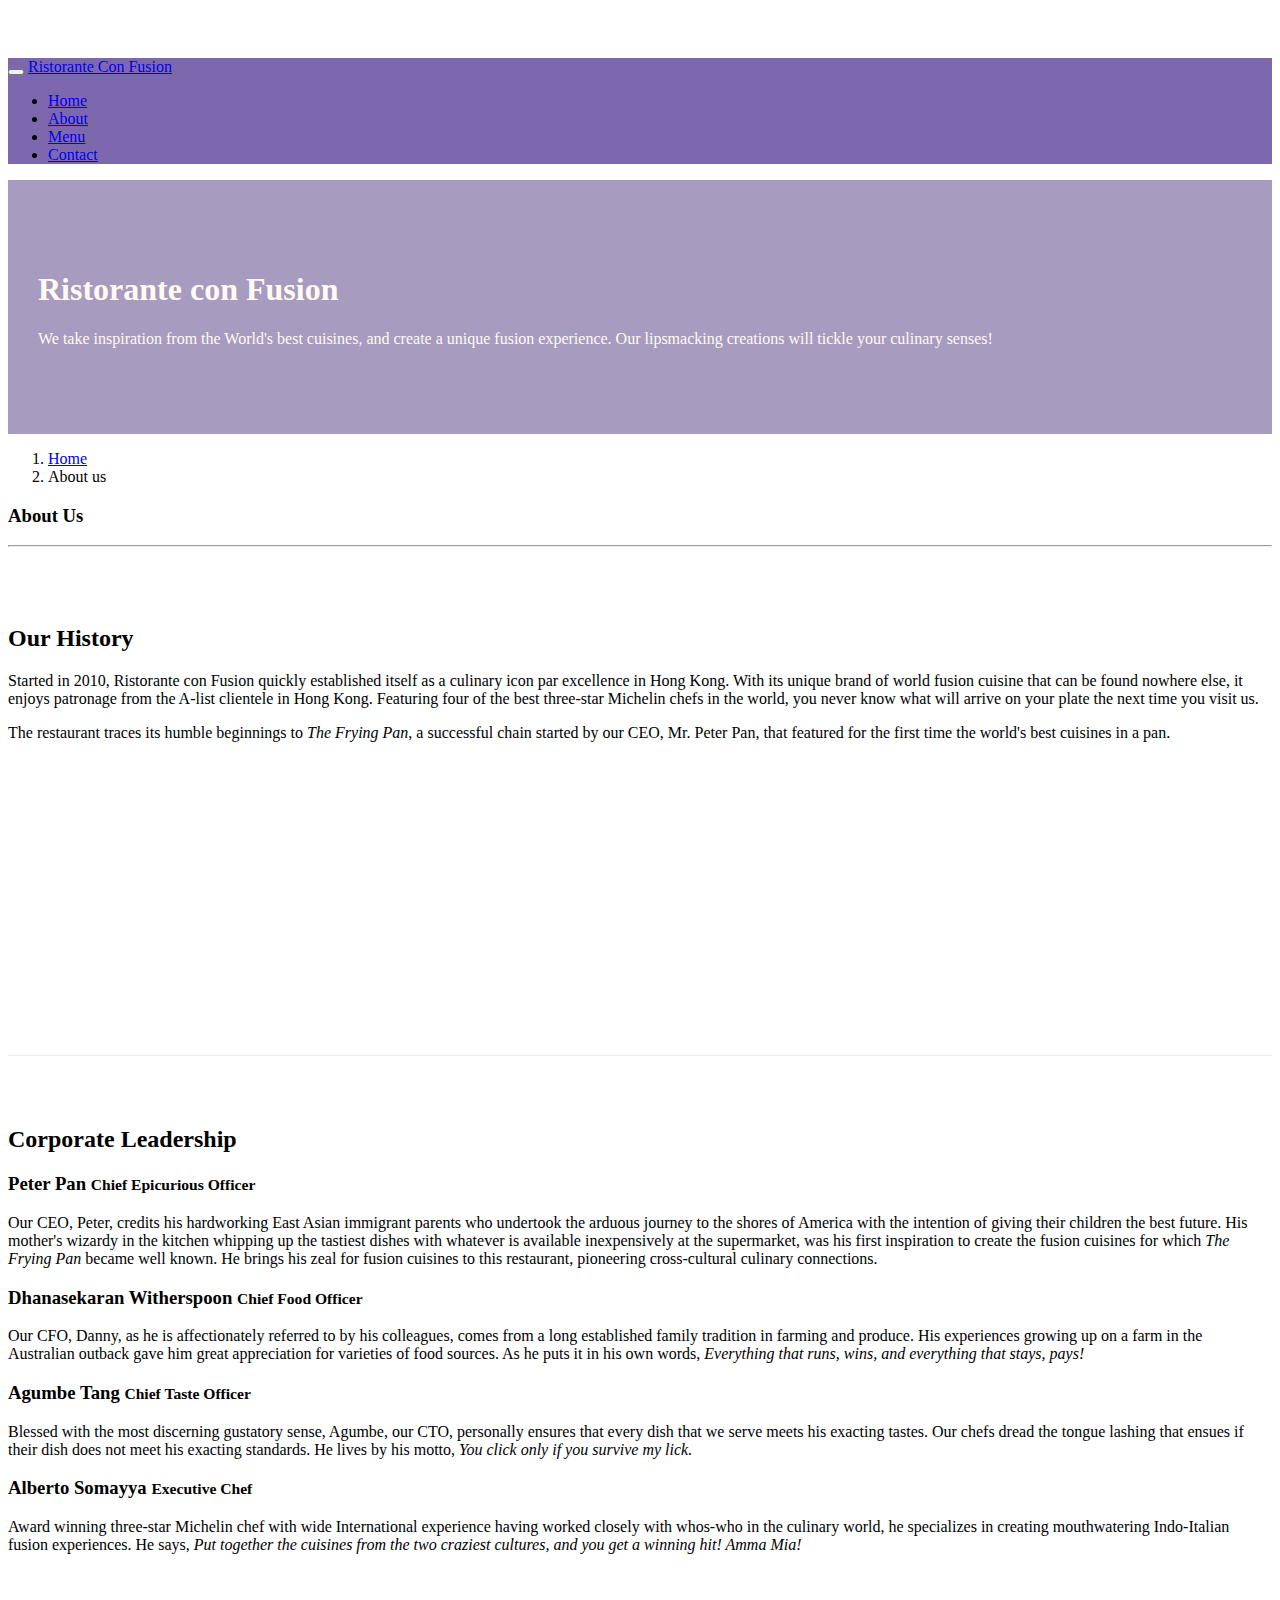
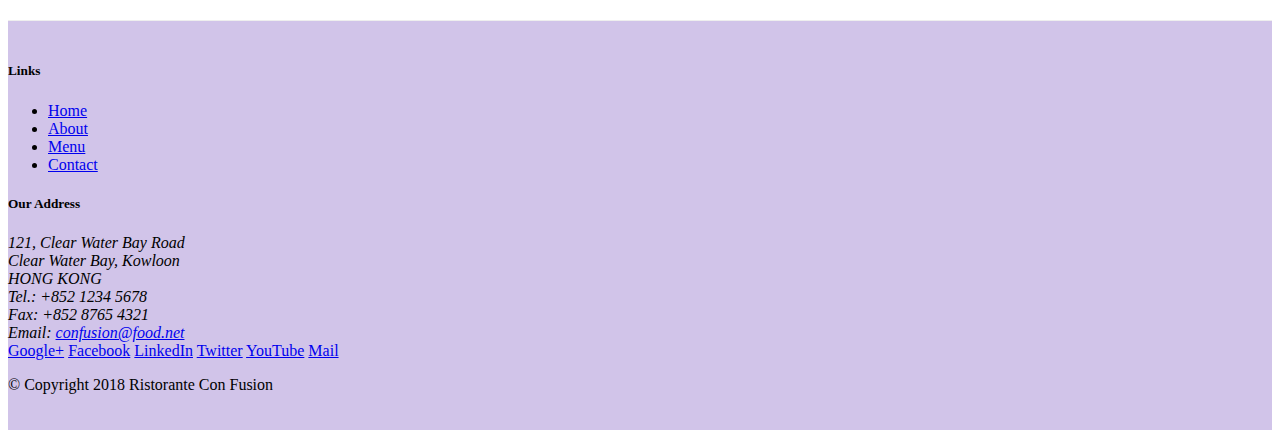
==== aboutus.html @ e8e3a3cb "Navbar - Breadcrumbs" ====
<!DOCTYPE html>
<html lang="en">

<head>

    <!-- Required meta tags always come first -->
    <meta charset="utf-8">
    <!-- Responsive web page -->
    <meta name="viewport" content="width=device-width, initial-scale=1, shrink-to-fit=no">
    <meta http-equiv="x-ua-compatible" content="ie=edge">

    <!-- Bootstrap CSS -->
    <link rel="stylesheet" href="node_modules/bootstrap/dist/css/bootstrap.min.css">
    <link rel="stylesheet" href="css/styles.css">

    <title>Ristorante Con Fusion: About Us</title>

</head>

<body>
    <!-- adding navigation bar -->
    <nav class="navbar navbar-dark navbar-expand-sm fixed-top">
        <div class="container">
            <button class="navbar-toggler" type="button" data-toggle="collapse" data-target="#Navbar">
                <span class="navbar-toggler-icon"></span>
            </button>
            <a class="navbar-brand mr-auto" href="./index.html"> Ristorante Con Fusion </a>
            <div class="collapse navbar-collapse" id="Navbar">
                <ul class="navbar-nav mr-auto">

                    <li class="nav-item"><a class="nav-link" href="./index.html">Home</a></li>
                    <li class="nav-item active"><a class="nav-link" href="#">About</a></li>
                    <li class="nav-item"><a class="nav-link" href="#">Menu</a></li>
                    <li class="nav-item"><a class="nav-link" href="#">Contact</a></li>

                </ul>
            </div>
        </div>
    </nav>
    <header class="jumbotron">
        <div class="container">
            <div class="row row-header">
                <div class="col-12 col-sm-6">
                    <h1>Ristorante con Fusion</h1>
                    <p>We take inspiration from the World's best cuisines, and create a unique fusion experience. Our lipsmacking creations will tickle your culinary senses!</p>
                </div>
                <div class="col-12 col-sm">
                </div>
            </div>
        </div>
    </header>

    <div class="container">
        <div class="row">
            <ol class="col-12 breadcrumb">
               <li class="breadcrumb-item"> <a href="./index.html"> Home </a> </li>
               <li class="breadcrumb-item active"> About us </li>
            </ol>
            <div class="col-12">
               <h3>About Us</h3>
               <hr>
            </div>
        </div>

        <div class="row row-content">
            <div class="col-12 col-sm-6">
                <h2>Our History</h2>
                <p>Started in 2010, Ristorante con Fusion quickly established itself as a culinary icon par excellence in Hong Kong. With its unique brand of world fusion cuisine that can be found nowhere else, it enjoys patronage from the A-list clientele in Hong Kong.  Featuring four of the best three-star Michelin chefs in the world, you never know what will arrive on your plate the next time you visit us.</p>
                <p>The restaurant traces its humble beginnings to <em>The Frying Pan</em>, a successful chain started by our CEO, Mr. Peter Pan, that featured for the first time the world's best cuisines in a pan.</p>
            </div>
            <div>
            </div>
        </div>


        <div class="container">
            <div class="row-content">
                <h2>Corporate Leadership</h2>
                <h3>Peter Pan <small>Chief Epicurious Officer</small></h3>
                <div class="d-none d-sm-block">
                <p >Our CEO, Peter, credits his hardworking East Asian immigrant parents who undertook the arduous journey to the shores of America with the intention of giving their children the best future. His mother's wizardy in the kitchen whipping up the tastiest dishes with whatever is available inexpensively at the supermarket, was his first inspiration to create the fusion cuisines for which <em>The Frying Pan</em> became well known. He brings his zeal for fusion cuisines to this restaurant, pioneering cross-cultural culinary connections.</p>
                </div>
                <h3>Dhanasekaran Witherspoon <small>Chief Food Officer</small></h3>
                <div class="d-none d-sm-block">
                <p>Our CFO, Danny, as he is affectionately referred to by his colleagues, comes from a long established family tradition in farming and produce. His experiences growing up on a farm in the Australian outback gave him great appreciation for varieties of food sources. As he puts it in his own words, <em>Everything that runs, wins, and everything that stays, pays!</em></p>
                </div>
                <h3>Agumbe Tang <small>Chief Taste Officer</small></h3>
                <div class="d-none d-sm-block">
                <p>Blessed with the most discerning gustatory sense, Agumbe, our CTO, personally ensures that every dish that we serve meets his exacting tastes. Our chefs dread the tongue lashing that ensues if their dish does not meet his exacting standards. He lives by his motto, <em>You click only if you survive my lick.</em></p>
                </div>
                <h3>Alberto Somayya <small>Executive Chef</small></h3>
                <div class="d-none d-sm-block">
                <p>Award winning three-star Michelin chef with wide International experience having worked closely with whos-who in the culinary world, he specializes in creating mouthwatering Indo-Italian fusion experiences. He says, <em>Put together the cuisines from the two craziest cultures, and you get a winning hit! Amma Mia!</em></p>
                </div>
            </div>
       </div>

    </div>

    <footer class="footer">
        <div class="container">
            <div class="row">             
                <div class="col-4 offset-1 col-sm-2">
                    <h5>Links</h5>
                    <ul class="list-unstyled">
                        <li><a href="./index.html">Home</a></li>
                        <li><a href="#">About</a></li>
                        <li><a href="#">Menu</a></li>
                        <li><a href="#">Contact</a></li>
                    </ul>
                </div>
                <div class="col-7 col-sm-5">
                    <h5>Our Address</h5>
                    <address>
		              121, Clear Water Bay Road<br>
		              Clear Water Bay, Kowloon<br>
		              HONG KONG<br>
		              Tel.: +852 1234 5678<br>
		              Fax: +852 8765 4321<br>
		              Email: <a href="mailto:confusion@food.net">confusion@food.net</a>
		           </address>
                </div>
                <div class="col-12 col-sm-4 align-self-center">
                    <div class="text-center">
                        <a href="http://google.com/+">Google+</a>
                        <a href="http://www.facebook.com/profile.php?id=">Facebook</a>
                        <a href="http://www.linkedin.com/in/">LinkedIn</a>
                        <a href="http://twitter.com/">Twitter</a>
                        <a href="http://youtube.com/">YouTube</a>
                        <a href="mailto:">Mail</a>
                    </div>
                </div>
           </div>
           <div class="row justify-content-center">             
                <div class="col-auto">
                    <p>© Copyright 2018 Ristorante Con Fusion</p>
                </div>
           </div>
        </div>
    </footer>
    
    <!-- jQuery first, then Popper.js, then Boottrap.js -->
    <script src="node_modules/jquery/dist/jquery.slim.min.js"></script>
    <script src="node_modules/popper.js/dist/umd/popper.min.js"></script>
    <script src="node_modules/bootstrap/dist/js/bootstrap.min.js"></script>
    
</body>

</html>
---- css/styles.css ----
.row-header {
   margin: 0px auto;
   padding: 0px auto;
}

.row-content {
    margin: 0px auto;
    padding: 50px 0px 50px 0px;
    border-bottom: 1px ridge;
    min-height: 400px ;
}

.footer {
    background-color: #D1C4E9;
    margin: 0px auto;
    padding: 20px 0px 20px 0px;
}

.jumbotron {
    padding: 70px 30px 70px 30px;
    margin: 0px auto;
    background: #a89bc0;
    color: floralwhite;
}

.address {
    font-size: 80%;
    margin: 0px auto;
    color: #0F0F0F;
}

body{
    padding: 50px 0px 0px 0px;
    z-index: 0;
}

.navbar-dark{
    background-color: #7e68ad;
}
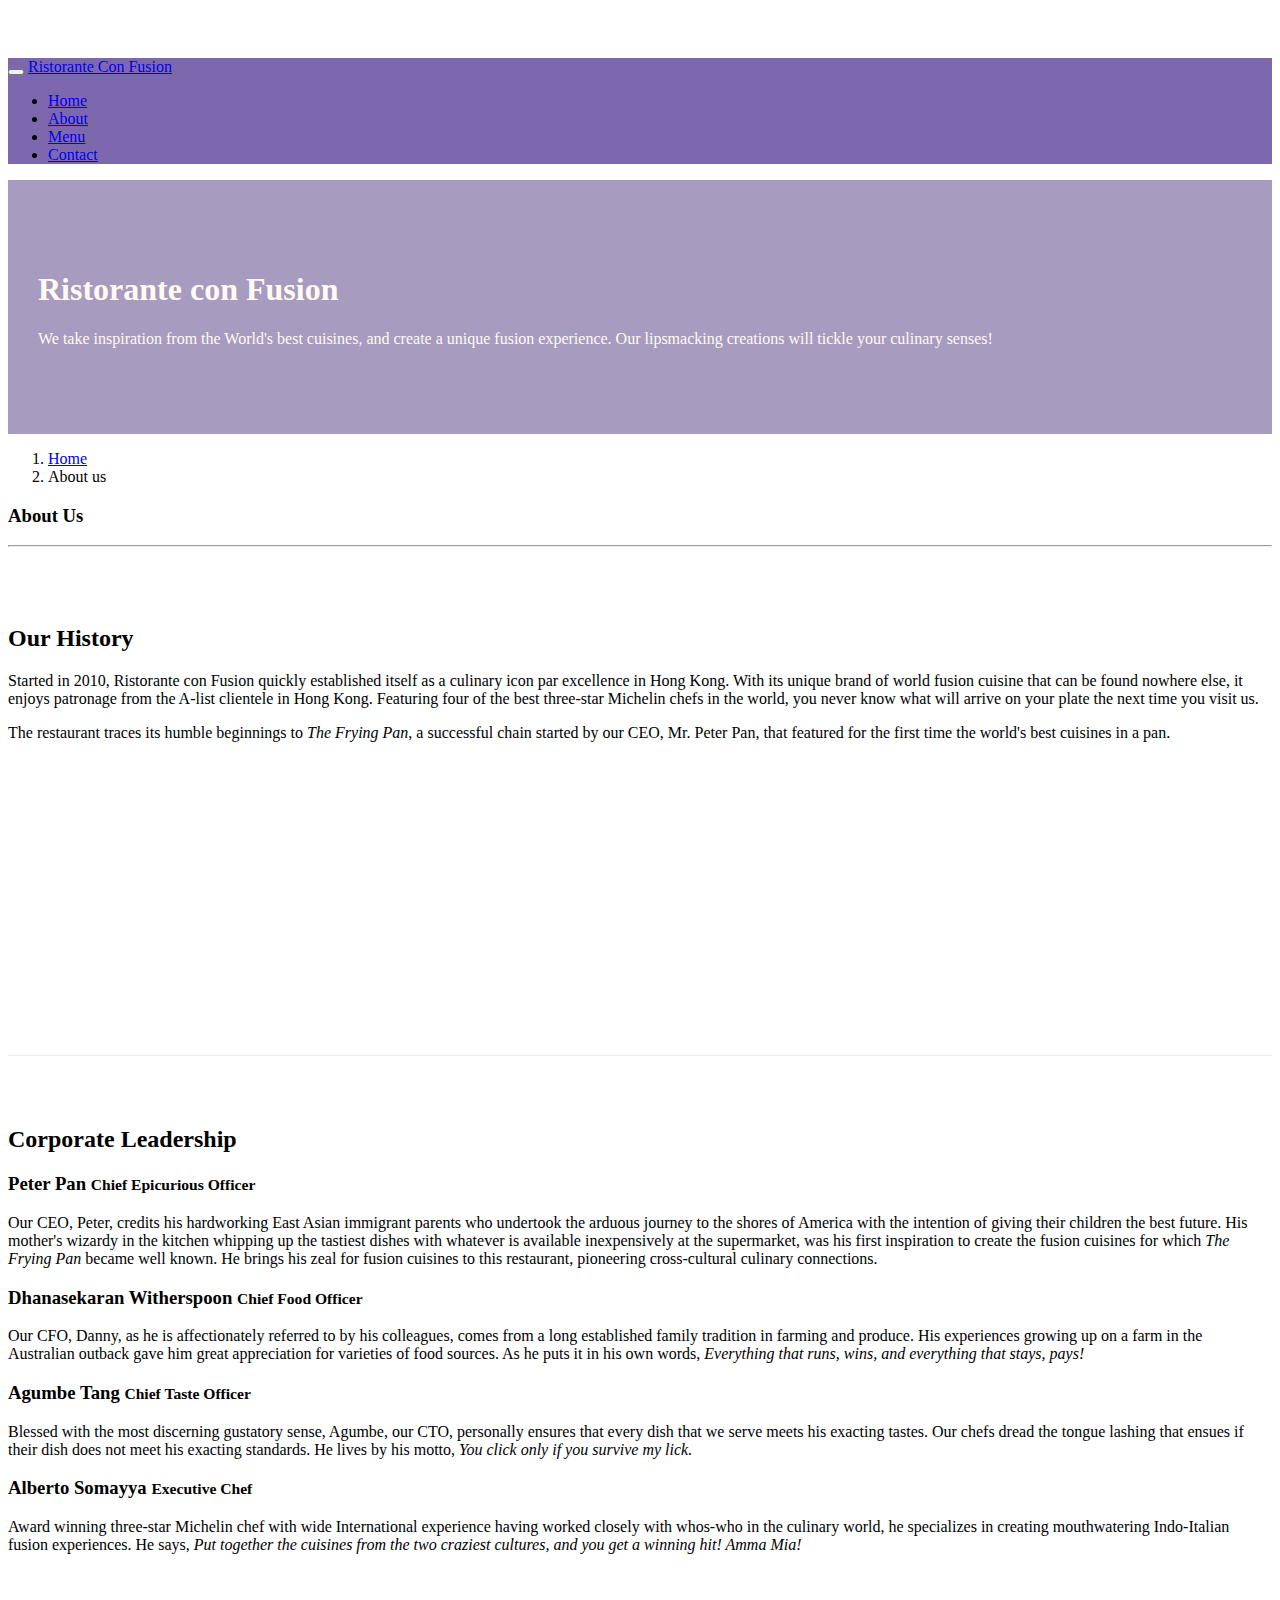
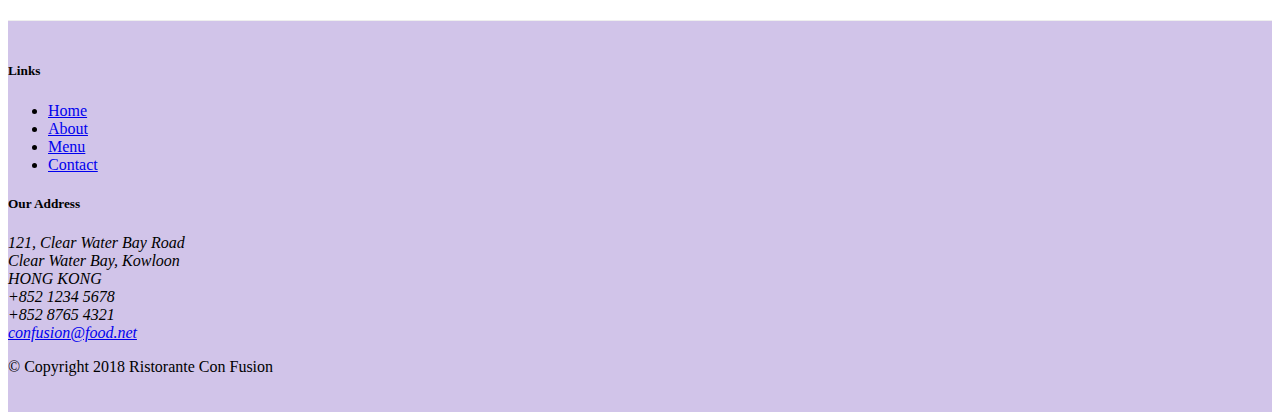
==== commit 652f2b6d: "icon fonts" ====
--- a/aboutus.html
+++ b/aboutus.html
@@ -11,6 +11,10 @@
 
     <!-- Bootstrap CSS -->
     <link rel="stylesheet" href="node_modules/bootstrap/dist/css/bootstrap.min.css">
+    <!-- adding stylesheets for ICON FONTS -->
+    <link rel="stylesheet" href="node_modules/font-awesome/css/font-awesome.min.css">
+    <link rel="stylesheet" href="node_modules/bootstrap-social/bootstrap-social.css">
+
     <link rel="stylesheet" href="css/styles.css">
 
     <title>Ristorante Con Fusion: About Us</title>
@@ -28,10 +32,10 @@
             <div class="collapse navbar-collapse" id="Navbar">
                 <ul class="navbar-nav mr-auto">
 
-                    <li class="nav-item"><a class="nav-link" href="./index.html">Home</a></li>
-                    <li class="nav-item active"><a class="nav-link" href="#">About</a></li>
-                    <li class="nav-item"><a class="nav-link" href="#">Menu</a></li>
-                    <li class="nav-item"><a class="nav-link" href="#">Contact</a></li>
+                    <li class="nav-item"><a class="nav-link" href="./index.html"><span class="fa fa-home fa-lg"></span> Home</a></li>
+                    <li class="nav-item active"><a class="nav-link" href="#"><span class="fa fa-info fa-lg"></span> About</a></li>
+                    <li class="nav-item"><a class="nav-link" href="#"><span class="fa fa-list fa-lg"></span> Menu</a></li>
+                    <li class="nav-item"><a class="nav-link" href="#"><span class="fa fa-address-card fa-lg"></span> Contact</a></li>
 
                 </ul>
             </div>
@@ -115,19 +119,19 @@
 		              121, Clear Water Bay Road<br>
 		              Clear Water Bay, Kowloon<br>
 		              HONG KONG<br>
-		              Tel.: +852 1234 5678<br>
-		              Fax: +852 8765 4321<br>
-		              Email: <a href="mailto:confusion@food.net">confusion@food.net</a>
+		              <i class="fa fa-phone fa-lg"></i> +852 1234 5678<br>
+		              <i class="fa fa-fax fa-lg"></i> +852 8765 4321<br>
+		              <i class="fa fa-envelope fa-lg"></i> <a href="mailto:confusion@food.net">confusion@food.net</a>
 		           </address>
                 </div>
                 <div class="col-12 col-sm-4 align-self-center">
                     <div class="text-center">
-                        <a href="http://google.com/+">Google+</a>
-                        <a href="http://www.facebook.com/profile.php?id=">Facebook</a>
-                        <a href="http://www.linkedin.com/in/">LinkedIn</a>
-                        <a href="http://twitter.com/">Twitter</a>
-                        <a href="http://youtube.com/">YouTube</a>
-                        <a href="mailto:">Mail</a>
+                        <a class="btn btn-social-icon btn-google" href="http://google.com/+"><i class="fa fa-google-plus fa-lg"></i></a>
+                        <a class="btn btn-social-icon btn-facebook" href="http://www.facebook.com/profile.php?id="><i class="fa fa-facebook fa-lg"></i></a>
+                        <a class="btn btn-social-icon btn-linkedin" href="http://www.linkedin.com/in/"><i class="fa fa-linkedin fa-lg"></i></a>
+                        <a class="btn btn-social-icon btn-twitter" href="http://twitter.com/"><i class="fa fa-twitter fa-lg"></i></a>
+                        <a class="btn btn-social-icon btn-youtube" href="http://youtube.com/"><i class="fa fa-youtube fa-lg"></i></a>
+                        <a class="btn btn-social-icon" href="mailto:"><i class="fa fa-envelope fa-lg"></i></a>
                     </div>
                 </div>
            </div>
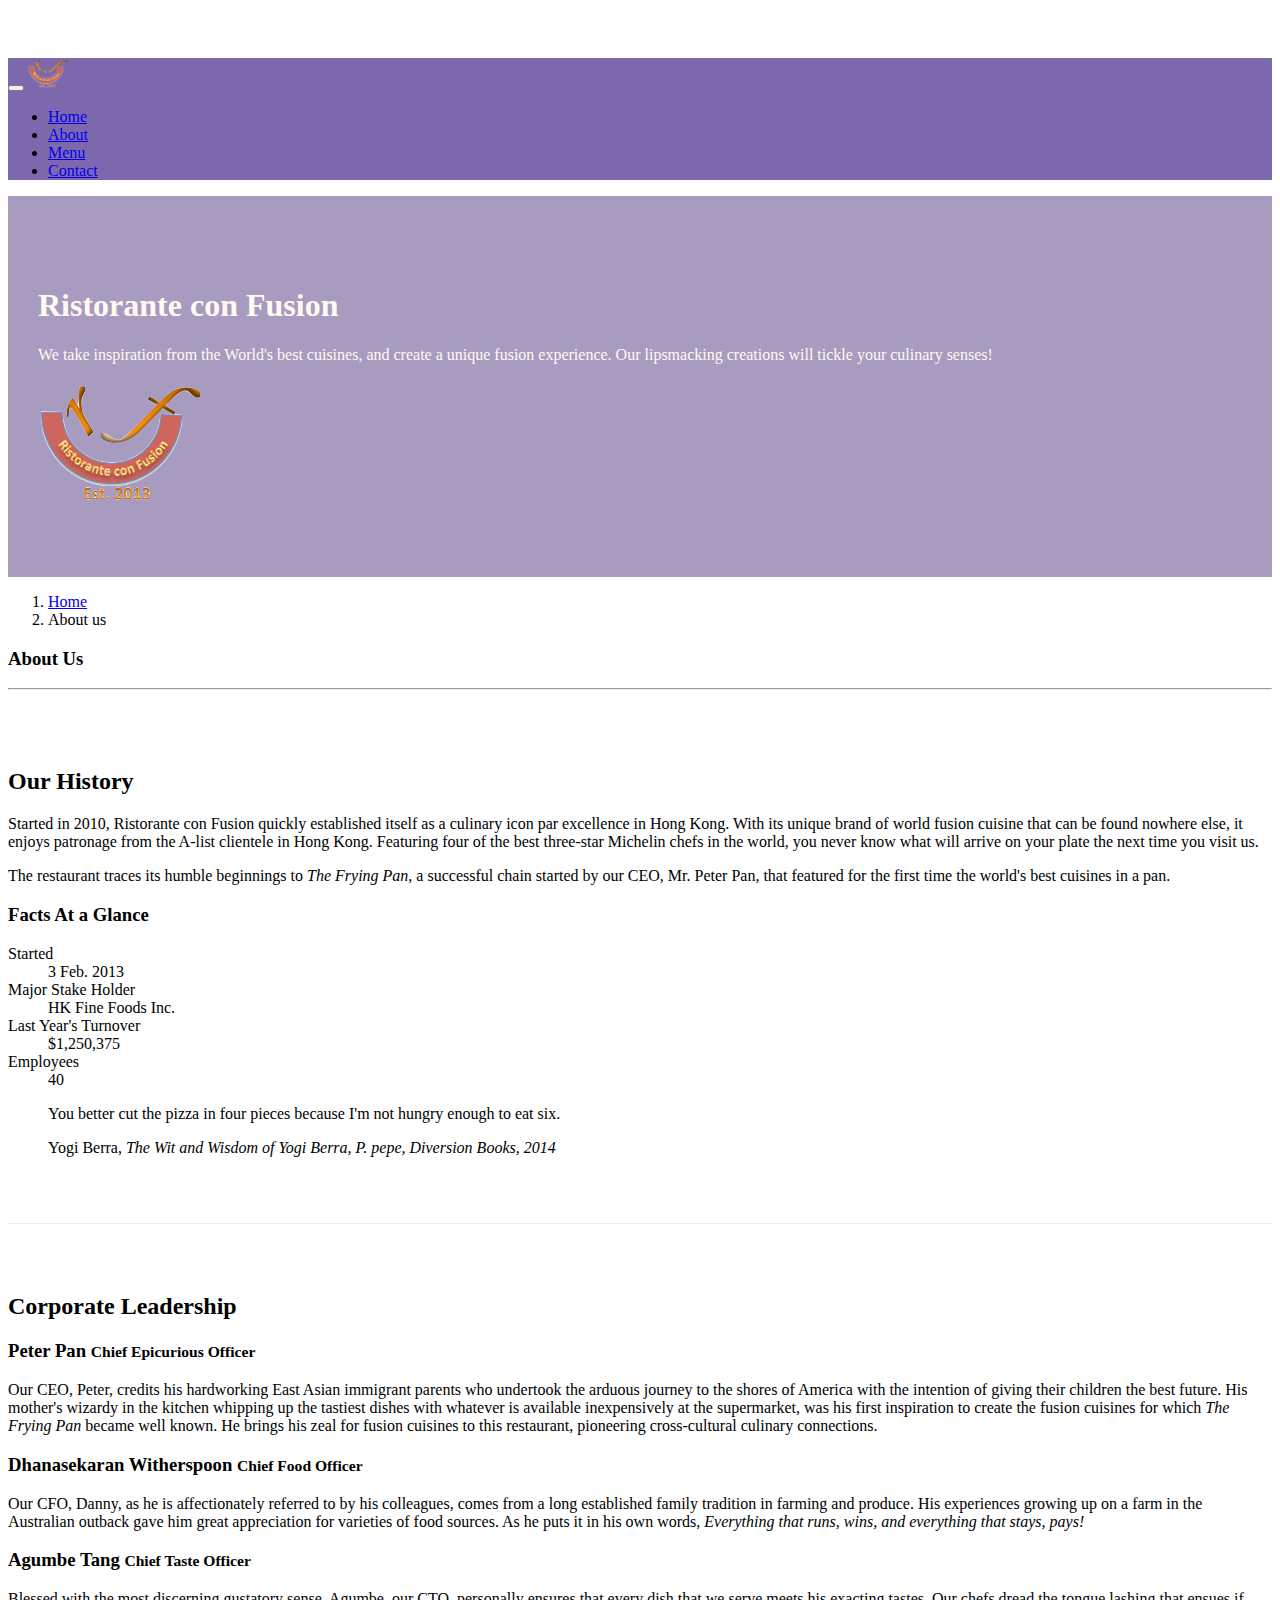
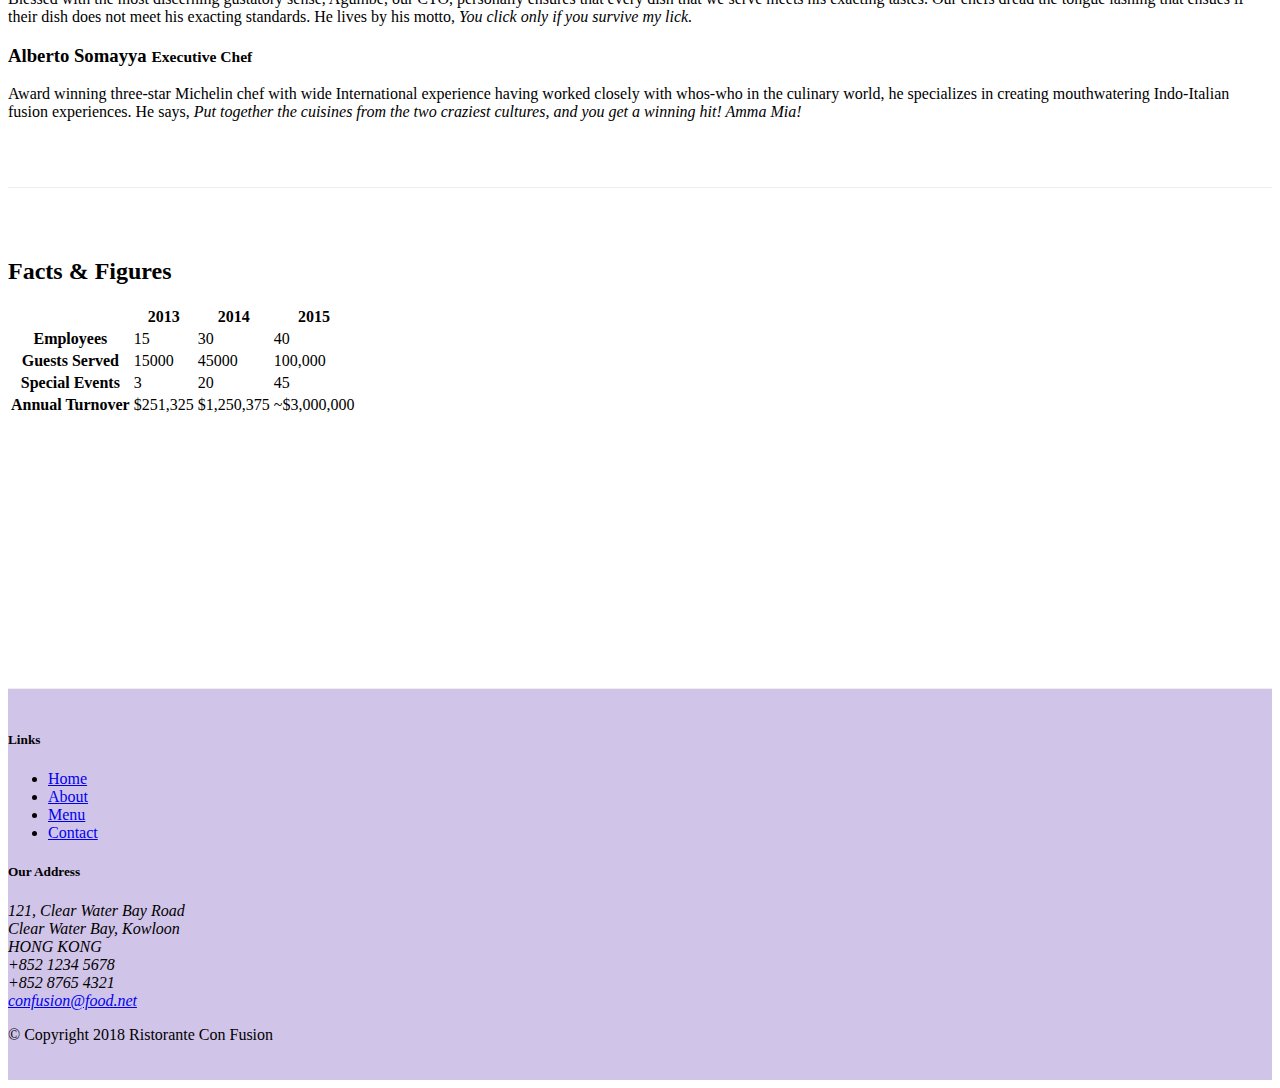
==== commit 40a81a9d: "images and media" ====
--- a/aboutus.html
+++ b/aboutus.html
@@ -28,14 +28,15 @@
             <button class="navbar-toggler" type="button" data-toggle="collapse" data-target="#Navbar">
                 <span class="navbar-toggler-icon"></span>
             </button>
-            <a class="navbar-brand mr-auto" href="./index.html"> Ristorante Con Fusion </a>
+            <!-- change from name of rest. to rest. logo -->
+            <a class="navbar-brand mr-auto" href="./index.html"> <img src="img/logo.png" height="30" width="41"> </a>
             <div class="collapse navbar-collapse" id="Navbar">
                 <ul class="navbar-nav mr-auto">
 
                     <li class="nav-item"><a class="nav-link" href="./index.html"><span class="fa fa-home fa-lg"></span> Home</a></li>
                     <li class="nav-item active"><a class="nav-link" href="#"><span class="fa fa-info fa-lg"></span> About</a></li>
                     <li class="nav-item"><a class="nav-link" href="#"><span class="fa fa-list fa-lg"></span> Menu</a></li>
-                    <li class="nav-item"><a class="nav-link" href="#"><span class="fa fa-address-card fa-lg"></span> Contact</a></li>
+                    <li class="nav-item"><a class="nav-link" href="./contactus.html"><span class="fa fa-address-card fa-lg"></span> Contact</a></li>
 
                 </ul>
             </div>
@@ -48,7 +49,8 @@
                     <h1>Ristorante con Fusion</h1>
                     <p>We take inspiration from the World's best cuisines, and create a unique fusion experience. Our lipsmacking creations will tickle your culinary senses!</p>
                 </div>
-                <div class="col-12 col-sm">
+                <div class="col-12 col-sm align-self-center">
+                    <img src="img/logo.png" class="img-fluid">
                 </div>
             </div>
         </div>
@@ -72,7 +74,36 @@
                 <p>Started in 2010, Ristorante con Fusion quickly established itself as a culinary icon par excellence in Hong Kong. With its unique brand of world fusion cuisine that can be found nowhere else, it enjoys patronage from the A-list clientele in Hong Kong.  Featuring four of the best three-star Michelin chefs in the world, you never know what will arrive on your plate the next time you visit us.</p>
                 <p>The restaurant traces its humble beginnings to <em>The Frying Pan</em>, a successful chain started by our CEO, Mr. Peter Pan, that featured for the first time the world's best cuisines in a pan.</p>
             </div>
-            <div>
+            <!-- a card -->
+            <div class="col-sm">
+                <div class="card">
+                    <h3 class="card-header bg-primary text-white">Facts At a Glance</h3>
+                    <div class="card-body">
+                        <!-- description list in bootsraps allows me to add raw and col -->
+                        <dl class="row">
+                            <dt class="col-6">Started</dt>
+                            <dd class="col-6">3 Feb. 2013</dd>
+                            <dt class="col-6">Major Stake Holder</dt>
+                            <dd class="col-6">HK Fine Foods Inc.</dd>
+                            <dt class="col-6">Last Year's Turnover</dt>
+                            <dd class="col-6">$1,250,375</dd>
+                            <dt class="col-6">Employees</dt>
+                            <dd class="col-6">40</dd>
+                        </dl>
+                    </div>
+                </div>
+            </div>
+            <div class="col-12">
+                <div class="card card-body bg-light">
+                    <blockquote class="blockquote">
+                        <p class="mb-0">You better cut the pizza in four pieces
+                            because I'm not hungry enough to eat six.
+                        </p>
+                        <footer class="blockquote-footer">Yogi Berra, 
+                            <cite title="Source Title">The Wit and Wisdom of Yogi Berra, P. pepe, Diversion Books, 2014</cite>
+                        </footer>
+                    </blockquote>
+                </div>
             </div>
         </div>
 
@@ -98,7 +129,51 @@
                 </div>
             </div>
        </div>
-
+       <div class="row-content">
+           <div class="col-12 col-sm-9">
+               <h2>Facts &amp; Figures</h2>
+               <!-- Table -->
+               <div class="table-responsive">
+                   <table class="table table-striped">
+                       <theah class="thead-dark">
+                           <tr>
+                               <th>&nbsp;</th>
+                               <th>2013</th>
+                               <th>2014</th>
+                               <th>2015</th>
+                           </tr>
+                       </theah>
+                       <tbody>
+                           <tr>
+                               <th>Employees</th>
+                               <td>15</td>
+                               <td>30</td>
+                               <td>40</td>
+                           </tr>
+                           <tr>
+                               <th>Guests Served</th>
+                               <td>15000</td>
+                               <td>45000</td>
+                               <td>100,000</td>
+                           </tr>
+                           <tr>
+                               <th>Special Events</th>
+                               <td>3</td>
+                               <td>20</td>
+                               <td>45</td>
+                           </tr>
+                           <tr>
+                               <th>Annual Turnover</th>
+                               <td>$251,325</td>
+                               <td>$1,250,375</td>
+                               <td>~$3,000,000</td>
+                           </tr>
+                       </tbody>
+                   </table>
+               </div>
+           </div>
+           <div class="col-12 col-sm-3"></div>
+       </div>
     </div>
 
     <footer class="footer">
@@ -110,7 +185,7 @@
                         <li><a href="./index.html">Home</a></li>
                         <li><a href="#">About</a></li>
                         <li><a href="#">Menu</a></li>
-                        <li><a href="#">Contact</a></li>
+                        <li><a href="./contactus.html">Contact</a></li>
                     </ul>
                 </div>
                 <div class="col-7 col-sm-5">
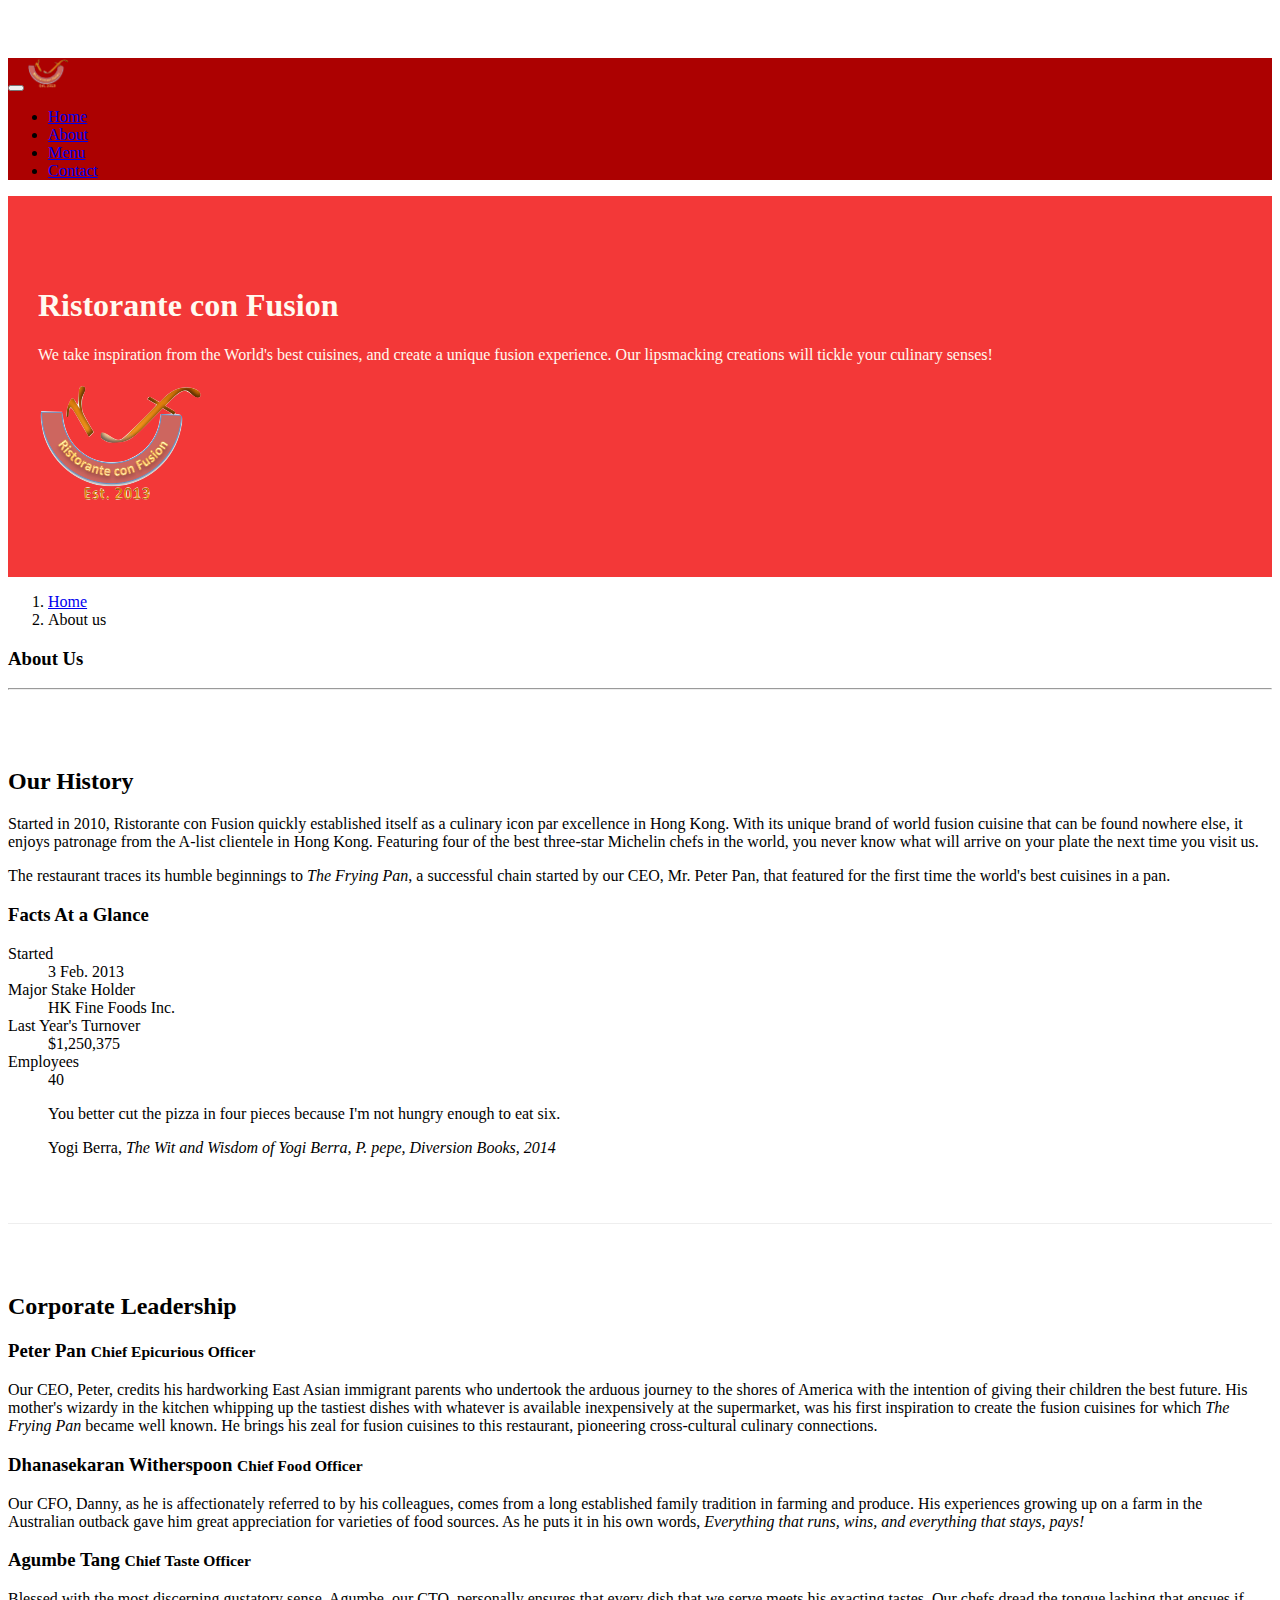
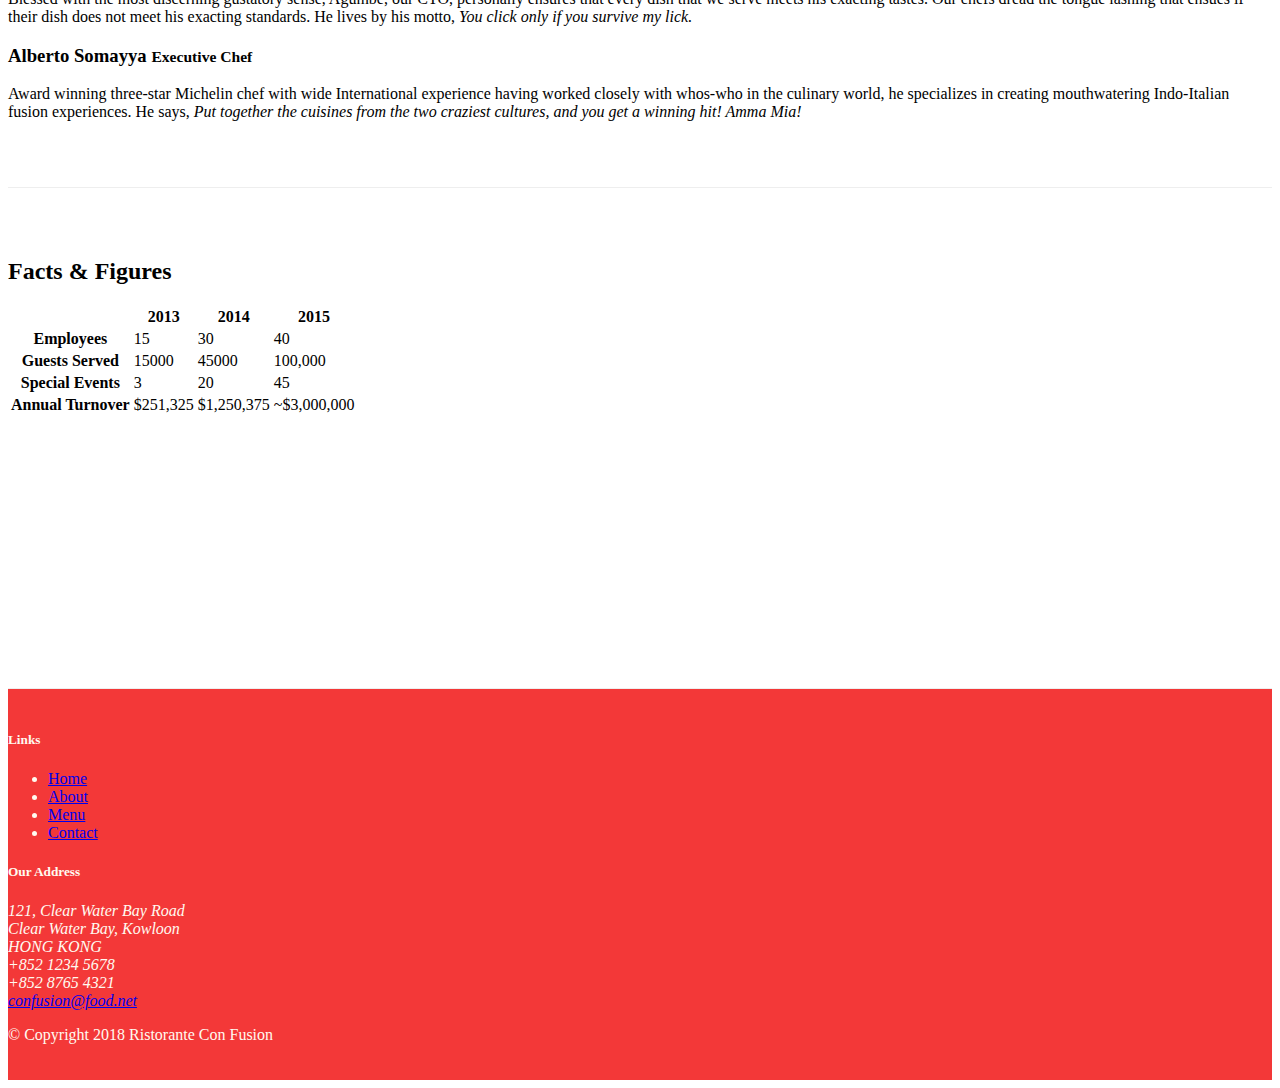
==== commit 196e25c0: "week 2 end" ====
--- a/aboutus.html
+++ b/aboutus.html
@@ -182,10 +182,10 @@
                 <div class="col-4 offset-1 col-sm-2">
                     <h5>Links</h5>
                     <ul class="list-unstyled">
-                        <li><a href="./index.html">Home</a></li>
-                        <li><a href="#">About</a></li>
-                        <li><a href="#">Menu</a></li>
-                        <li><a href="./contactus.html">Contact</a></li>
+                        <li><a class="text-info" href="./index.html">Home</a></li>
+                        <li><a class="text-info" href="#">About</a></li>
+                        <li><a class="text-info" href="#">Menu</a></li>
+                        <li><a class="text-info" href="./contactus.html">Contact</a></li>
                     </ul>
                 </div>
                 <div class="col-7 col-sm-5">
@@ -196,7 +196,7 @@
 		              HONG KONG<br>
 		              <i class="fa fa-phone fa-lg"></i> +852 1234 5678<br>
 		              <i class="fa fa-fax fa-lg"></i> +852 8765 4321<br>
-		              <i class="fa fa-envelope fa-lg"></i> <a href="mailto:confusion@food.net">confusion@food.net</a>
+		              <i class="fa fa-envelope fa-lg"></i> <a class="text-info" href="mailto:confusion@food.net">confusion@food.net</a>
 		           </address>
                 </div>
                 <div class="col-12 col-sm-4 align-self-center">
--- a/css/styles.css
+++ b/css/styles.css
@@ -11,15 +11,16 @@
 }
 
 .footer {
-    background-color: #D1C4E9;
+    background-color: #f33838;
     margin: 0px auto;
     padding: 20px 0px 20px 0px;
+    color: floralwhite;
 }
 
 .jumbotron {
     padding: 70px 30px 70px 30px;
     margin: 0px auto;
-    background: #a89bc0;
+    background: #f33838;
     color: floralwhite;
 }
 
@@ -35,5 +36,9 @@
 }
 
 .navbar-dark{
-    background-color: #7e68ad;
+    background-color: #ac0101;
+}
+
+.cardbg{
+    background-color: gold;
 }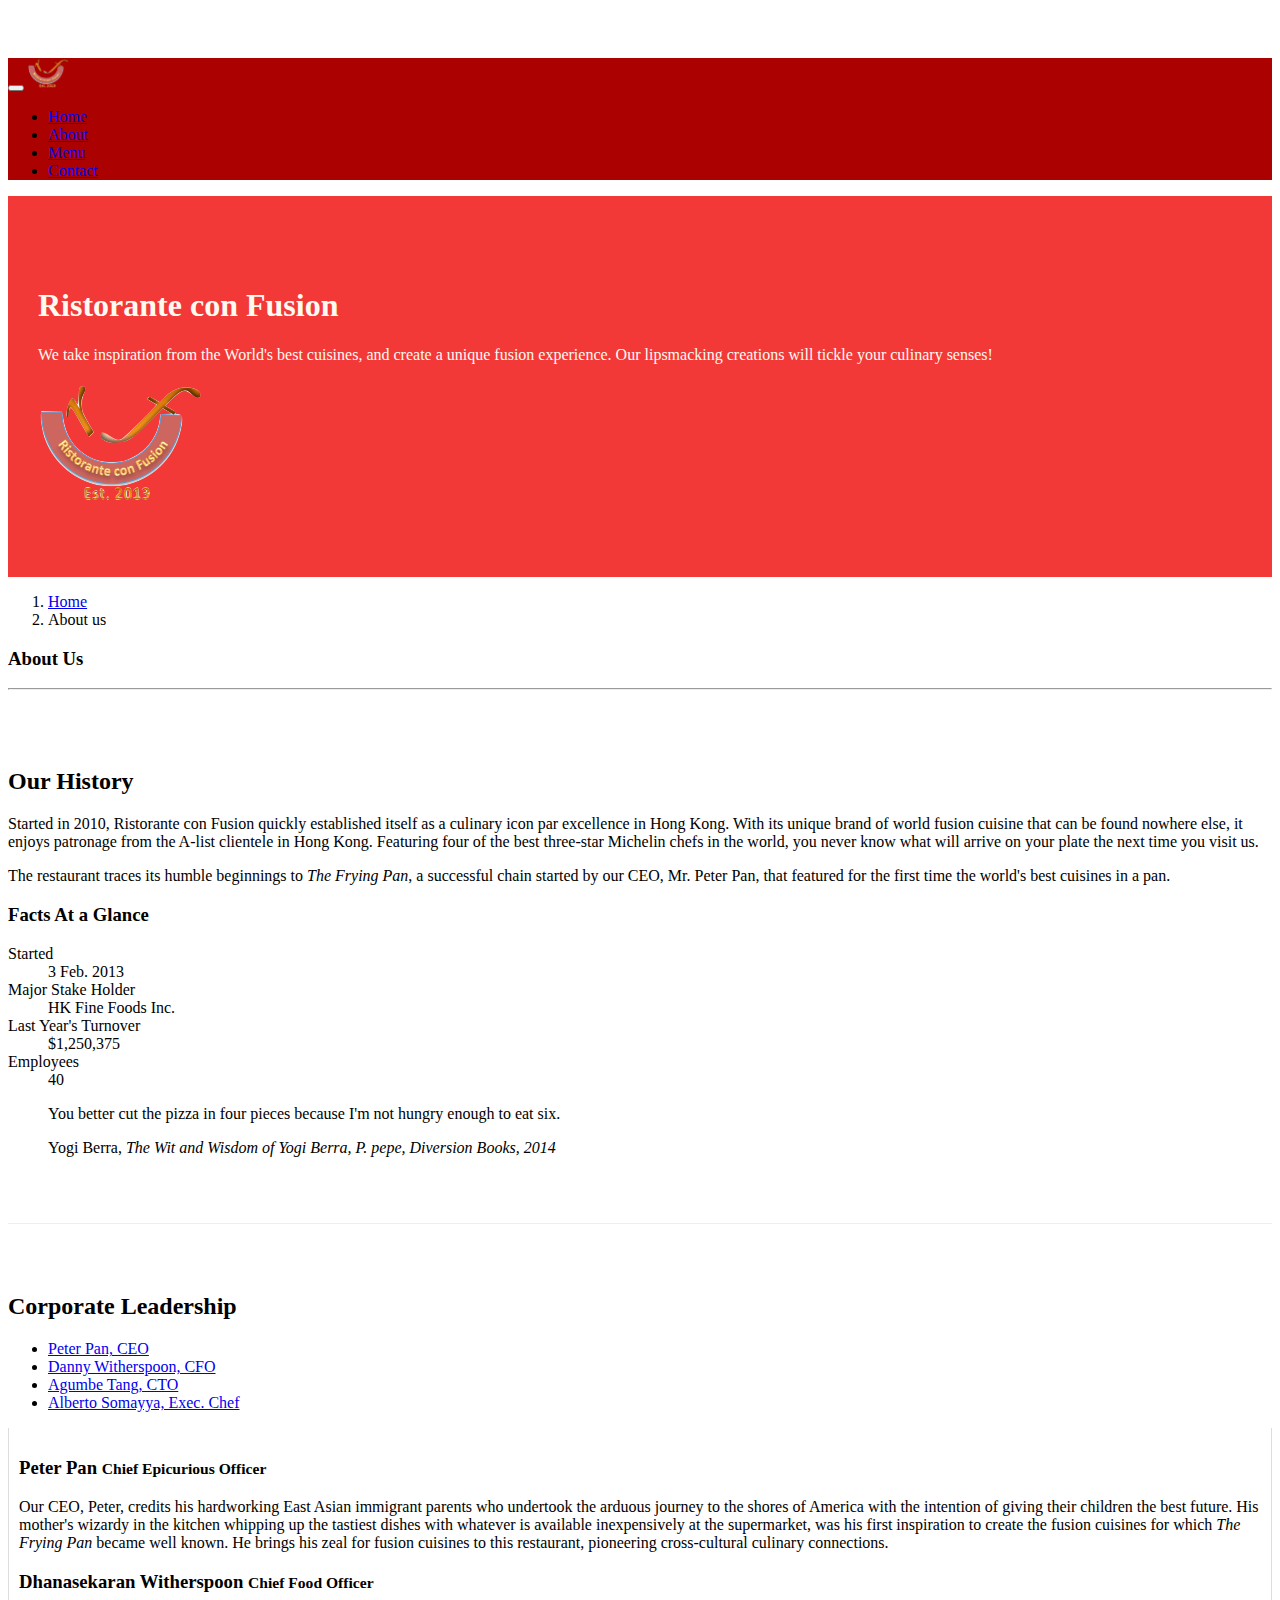
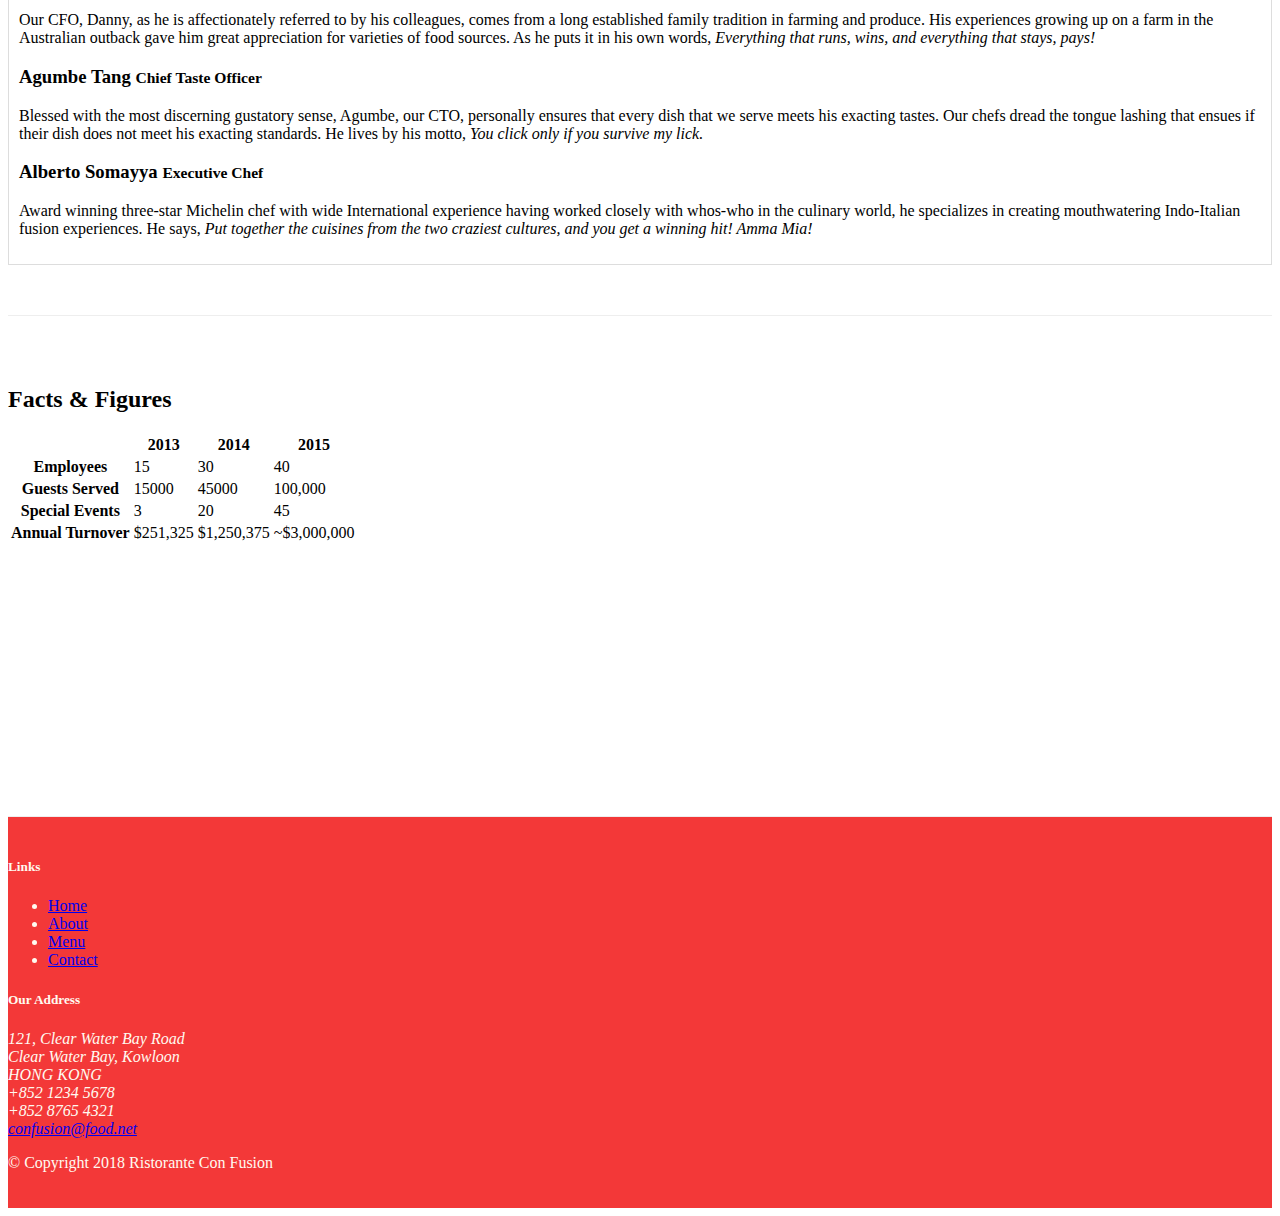
==== commit 781818f7: "Tabs" ====
--- a/aboutus.html
+++ b/aboutus.html
@@ -33,10 +33,14 @@
             <div class="collapse navbar-collapse" id="Navbar">
                 <ul class="navbar-nav mr-auto">
 
-                    <li class="nav-item"><a class="nav-link" href="./index.html"><span class="fa fa-home fa-lg"></span> Home</a></li>
-                    <li class="nav-item active"><a class="nav-link" href="#"><span class="fa fa-info fa-lg"></span> About</a></li>
-                    <li class="nav-item"><a class="nav-link" href="#"><span class="fa fa-list fa-lg"></span> Menu</a></li>
-                    <li class="nav-item"><a class="nav-link" href="./contactus.html"><span class="fa fa-address-card fa-lg"></span> Contact</a></li>
+                    <li class="nav-item"><a class="nav-link" href="./index.html"><span class="fa fa-home fa-lg"></span>
+                            Home</a></li>
+                    <li class="nav-item active"><a class="nav-link" href="#"><span class="fa fa-info fa-lg"></span>
+                            About</a></li>
+                    <li class="nav-item"><a class="nav-link" href="#"><span class="fa fa-list fa-lg"></span> Menu</a>
+                    </li>
+                    <li class="nav-item"><a class="nav-link" href="./contactus.html"><span
+                                class="fa fa-address-card fa-lg"></span> Contact</a></li>
 
                 </ul>
             </div>
@@ -47,7 +51,8 @@
             <div class="row row-header">
                 <div class="col-12 col-sm-6">
                     <h1>Ristorante con Fusion</h1>
-                    <p>We take inspiration from the World's best cuisines, and create a unique fusion experience. Our lipsmacking creations will tickle your culinary senses!</p>
+                    <p>We take inspiration from the World's best cuisines, and create a unique fusion experience. Our
+                        lipsmacking creations will tickle your culinary senses!</p>
                 </div>
                 <div class="col-12 col-sm align-self-center">
                     <img src="img/logo.png" class="img-fluid">
@@ -59,20 +64,25 @@
     <div class="container">
         <div class="row">
             <ol class="col-12 breadcrumb">
-               <li class="breadcrumb-item"> <a href="./index.html"> Home </a> </li>
-               <li class="breadcrumb-item active"> About us </li>
+                <li class="breadcrumb-item"> <a href="./index.html"> Home </a> </li>
+                <li class="breadcrumb-item active"> About us </li>
             </ol>
             <div class="col-12">
-               <h3>About Us</h3>
-               <hr>
+                <h3>About Us</h3>
+                <hr>
             </div>
         </div>
 
         <div class="row row-content">
             <div class="col-12 col-sm-6">
                 <h2>Our History</h2>
-                <p>Started in 2010, Ristorante con Fusion quickly established itself as a culinary icon par excellence in Hong Kong. With its unique brand of world fusion cuisine that can be found nowhere else, it enjoys patronage from the A-list clientele in Hong Kong.  Featuring four of the best three-star Michelin chefs in the world, you never know what will arrive on your plate the next time you visit us.</p>
-                <p>The restaurant traces its humble beginnings to <em>The Frying Pan</em>, a successful chain started by our CEO, Mr. Peter Pan, that featured for the first time the world's best cuisines in a pan.</p>
+                <p>Started in 2010, Ristorante con Fusion quickly established itself as a culinary icon par excellence
+                    in Hong Kong. With its unique brand of world fusion cuisine that can be found nowhere else, it
+                    enjoys patronage from the A-list clientele in Hong Kong. Featuring four of the best three-star
+                    Michelin chefs in the world, you never know what will arrive on your plate the next time you visit
+                    us.</p>
+                <p>The restaurant traces its humble beginnings to <em>The Frying Pan</em>, a successful chain started by
+                    our CEO, Mr. Peter Pan, that featured for the first time the world's best cuisines in a pan.</p>
             </div>
             <!-- a card -->
             <div class="col-sm">
@@ -99,8 +109,9 @@
                         <p class="mb-0">You better cut the pizza in four pieces
                             because I'm not hungry enough to eat six.
                         </p>
-                        <footer class="blockquote-footer">Yogi Berra, 
-                            <cite title="Source Title">The Wit and Wisdom of Yogi Berra, P. pepe, Diversion Books, 2014</cite>
+                        <footer class="blockquote-footer">Yogi Berra,
+                            <cite title="Source Title">The Wit and Wisdom of Yogi Berra, P. pepe, Diversion Books,
+                                2014</cite>
                         </footer>
                     </blockquote>
                 </div>
@@ -111,74 +122,116 @@
         <div class="container">
             <div class="row-content">
                 <h2>Corporate Leadership</h2>
-                <h3>Peter Pan <small>Chief Epicurious Officer</small></h3>
-                <div class="d-none d-sm-block">
-                <p >Our CEO, Peter, credits his hardworking East Asian immigrant parents who undertook the arduous journey to the shores of America with the intention of giving their children the best future. His mother's wizardy in the kitchen whipping up the tastiest dishes with whatever is available inexpensively at the supermarket, was his first inspiration to create the fusion cuisines for which <em>The Frying Pan</em> became well known. He brings his zeal for fusion cuisines to this restaurant, pioneering cross-cultural culinary connections.</p>
-                </div>
-                <h3>Dhanasekaran Witherspoon <small>Chief Food Officer</small></h3>
-                <div class="d-none d-sm-block">
-                <p>Our CFO, Danny, as he is affectionately referred to by his colleagues, comes from a long established family tradition in farming and produce. His experiences growing up on a farm in the Australian outback gave him great appreciation for varieties of food sources. As he puts it in his own words, <em>Everything that runs, wins, and everything that stays, pays!</em></p>
-                </div>
-                <h3>Agumbe Tang <small>Chief Taste Officer</small></h3>
-                <div class="d-none d-sm-block">
-                <p>Blessed with the most discerning gustatory sense, Agumbe, our CTO, personally ensures that every dish that we serve meets his exacting tastes. Our chefs dread the tongue lashing that ensues if their dish does not meet his exacting standards. He lives by his motto, <em>You click only if you survive my lick.</em></p>
-                </div>
-                <h3>Alberto Somayya <small>Executive Chef</small></h3>
-                <div class="d-none d-sm-block">
-                <p>Award winning three-star Michelin chef with wide International experience having worked closely with whos-who in the culinary world, he specializes in creating mouthwatering Indo-Italian fusion experiences. He says, <em>Put together the cuisines from the two craziest cultures, and you get a winning hit! Amma Mia!</em></p>
-                </div>
-            </div>
-       </div>
-       <div class="row-content">
-           <div class="col-12 col-sm-9">
-               <h2>Facts &amp; Figures</h2>
-               <!-- Table -->
-               <div class="table-responsive">
-                   <table class="table table-striped">
-                       <theah class="thead-dark">
-                           <tr>
-                               <th>&nbsp;</th>
-                               <th>2013</th>
-                               <th>2014</th>
-                               <th>2015</th>
-                           </tr>
-                       </theah>
-                       <tbody>
-                           <tr>
-                               <th>Employees</th>
-                               <td>15</td>
-                               <td>30</td>
-                               <td>40</td>
-                           </tr>
-                           <tr>
-                               <th>Guests Served</th>
-                               <td>15000</td>
-                               <td>45000</td>
-                               <td>100,000</td>
-                           </tr>
-                           <tr>
-                               <th>Special Events</th>
-                               <td>3</td>
-                               <td>20</td>
-                               <td>45</td>
-                           </tr>
-                           <tr>
-                               <th>Annual Turnover</th>
-                               <td>$251,325</td>
-                               <td>$1,250,375</td>
-                               <td>~$3,000,000</td>
-                           </tr>
-                       </tbody>
-                   </table>
-               </div>
-           </div>
-           <div class="col-12 col-sm-3"></div>
-       </div>
+                <!-- TAB NAVIGATION -->
+                <ul class="nav nav-tabs">
+                    <li class="nav-item">
+                        <a class="nav-link active" href="#peter" role="tab" data-toggle="tab"> Peter Pan, CEO </a>
+                    </li>
+                    <li class="nav-item">
+                        <a class="nav-link" href="#danny" role="tab" data-toggle="tab"> Danny Witherspoon, CFO </a>
+                    </li>
+                    <li class="nav-item">
+                        <a class="nav-link" href="#agumbe" role="tab" data-toggle="tab"> Agumbe Tang, CTO </a>
+                    </li>
+                    <li class="nav-item">
+                        <a class="nav-link" href="#alberto" role="tab" data-toggle="tab"> Alberto Somayya, Exec. Chef
+                        </a>
+                    </li>
+                </ul>
+
+                <div class="tab-content">
+                    <div role="tabpanel" class="tab-pane fade show active" id="peter">
+                    <h3>Peter Pan <small>Chief Epicurious Officer</small></h3>
+                    <div class="d-none d-sm-block">
+                        <p>Our CEO, Peter, credits his hardworking East Asian immigrant parents who undertook the
+                            arduous journey to the shores of America with the intention of giving their children the
+                            best future. His mother's wizardy in the kitchen whipping up the tastiest dishes with
+                            whatever is available inexpensively at the supermarket, was his first inspiration to create
+                            the fusion cuisines for which <em>The Frying Pan</em> became well known. He brings his zeal
+                            for fusion cuisines to this restaurant, pioneering cross-cultural culinary connections.</p>
+                    </div>
+                </div>
+                <div role="tabpanel" class="tab-pane fade" id="danny">
+                    <h3>Dhanasekaran Witherspoon <small>Chief Food Officer</small></h3>
+                    <div class="d-none d-sm-block">
+                        <p>Our CFO, Danny, as he is affectionately referred to by his colleagues, comes from a long
+                            established family tradition in farming and produce. His experiences growing up on a farm in
+                            the Australian outback gave him great appreciation for varieties of food sources. As he puts
+                            it in his own words, <em>Everything that runs, wins, and everything that stays, pays!</em>
+                        </p>
+                    </div>
+                </div>
+                <div role="tabpanel" class="tab-pane fade" id="agumbe">
+                    <h3>Agumbe Tang <small>Chief Taste Officer</small></h3>
+                    <div class="d-none d-sm-block">
+                        <p>Blessed with the most discerning gustatory sense, Agumbe, our CTO, personally ensures that
+                            every dish that we serve meets his exacting tastes. Our chefs dread the tongue lashing that
+                            ensues if their dish does not meet his exacting standards. He lives by his motto, <em>You
+                                click only if you survive my lick.</em></p>
+                    </div>
+                </div>
+                <div role="tabpanel" class="tab-pane fade" id="alberto">
+                    <h3>Alberto Somayya <small>Executive Chef</small></h3>
+                    <div class="d-none d-sm-block">
+                        <p>Award winning three-star Michelin chef with wide International experience having worked
+                            closely with whos-who in the culinary world, he specializes in creating mouthwatering
+                            Indo-Italian fusion experiences. He says, <em>Put together the cuisines from the two
+                                craziest cultures, and you get a winning hit! Amma Mia!</em></p>
+                    </div>
+                </div>
+                </div>
+            </div>
+        </div>
+        <div class="row-content">
+            <div class="col-12 col-sm-9">
+                <h2>Facts &amp; Figures</h2>
+                <!-- Table -->
+                <div class="table-responsive">
+                    <table class="table table-striped">
+                        <theah class="thead-dark">
+                            <tr>
+                                <th>&nbsp;</th>
+                                <th>2013</th>
+                                <th>2014</th>
+                                <th>2015</th>
+                            </tr>
+                        </theah>
+                        <tbody>
+                            <tr>
+                                <th>Employees</th>
+                                <td>15</td>
+                                <td>30</td>
+                                <td>40</td>
+                            </tr>
+                            <tr>
+                                <th>Guests Served</th>
+                                <td>15000</td>
+                                <td>45000</td>
+                                <td>100,000</td>
+                            </tr>
+                            <tr>
+                                <th>Special Events</th>
+                                <td>3</td>
+                                <td>20</td>
+                                <td>45</td>
+                            </tr>
+                            <tr>
+                                <th>Annual Turnover</th>
+                                <td>$251,325</td>
+                                <td>$1,250,375</td>
+                                <td>~$3,000,000</td>
+                            </tr>
+                        </tbody>
+                    </table>
+                </div>
+            </div>
+            <div class="col-12 col-sm-3"></div>
+        </div>
     </div>
 
     <footer class="footer">
         <div class="container">
-            <div class="row">             
+            <div class="row">
                 <div class="col-4 offset-1 col-sm-2">
                     <h5>Links</h5>
                     <ul class="list-unstyled">
@@ -191,38 +244,44 @@
                 <div class="col-7 col-sm-5">
                     <h5>Our Address</h5>
                     <address>
-		              121, Clear Water Bay Road<br>
-		              Clear Water Bay, Kowloon<br>
-		              HONG KONG<br>
-		              <i class="fa fa-phone fa-lg"></i> +852 1234 5678<br>
-		              <i class="fa fa-fax fa-lg"></i> +852 8765 4321<br>
-		              <i class="fa fa-envelope fa-lg"></i> <a class="text-info" href="mailto:confusion@food.net">confusion@food.net</a>
-		           </address>
+                        121, Clear Water Bay Road<br>
+                        Clear Water Bay, Kowloon<br>
+                        HONG KONG<br>
+                        <i class="fa fa-phone fa-lg"></i> +852 1234 5678<br>
+                        <i class="fa fa-fax fa-lg"></i> +852 8765 4321<br>
+                        <i class="fa fa-envelope fa-lg"></i> <a class="text-info"
+                            href="mailto:confusion@food.net">confusion@food.net</a>
+                    </address>
                 </div>
                 <div class="col-12 col-sm-4 align-self-center">
                     <div class="text-center">
-                        <a class="btn btn-social-icon btn-google" href="http://google.com/+"><i class="fa fa-google-plus fa-lg"></i></a>
-                        <a class="btn btn-social-icon btn-facebook" href="http://www.facebook.com/profile.php?id="><i class="fa fa-facebook fa-lg"></i></a>
-                        <a class="btn btn-social-icon btn-linkedin" href="http://www.linkedin.com/in/"><i class="fa fa-linkedin fa-lg"></i></a>
-                        <a class="btn btn-social-icon btn-twitter" href="http://twitter.com/"><i class="fa fa-twitter fa-lg"></i></a>
-                        <a class="btn btn-social-icon btn-youtube" href="http://youtube.com/"><i class="fa fa-youtube fa-lg"></i></a>
+                        <a class="btn btn-social-icon btn-google" href="http://google.com/+"><i
+                                class="fa fa-google-plus fa-lg"></i></a>
+                        <a class="btn btn-social-icon btn-facebook" href="http://www.facebook.com/profile.php?id="><i
+                                class="fa fa-facebook fa-lg"></i></a>
+                        <a class="btn btn-social-icon btn-linkedin" href="http://www.linkedin.com/in/"><i
+                                class="fa fa-linkedin fa-lg"></i></a>
+                        <a class="btn btn-social-icon btn-twitter" href="http://twitter.com/"><i
+                                class="fa fa-twitter fa-lg"></i></a>
+                        <a class="btn btn-social-icon btn-youtube" href="http://youtube.com/"><i
+                                class="fa fa-youtube fa-lg"></i></a>
                         <a class="btn btn-social-icon" href="mailto:"><i class="fa fa-envelope fa-lg"></i></a>
                     </div>
                 </div>
-           </div>
-           <div class="row justify-content-center">             
+            </div>
+            <div class="row justify-content-center">
                 <div class="col-auto">
                     <p>© Copyright 2018 Ristorante Con Fusion</p>
                 </div>
-           </div>
+            </div>
         </div>
     </footer>
-    
+
     <!-- jQuery first, then Popper.js, then Boottrap.js -->
     <script src="node_modules/jquery/dist/jquery.slim.min.js"></script>
     <script src="node_modules/popper.js/dist/umd/popper.min.js"></script>
     <script src="node_modules/bootstrap/dist/js/bootstrap.min.js"></script>
-    
+
 </body>
 
-</html>
+</html>--- a/css/styles.css
+++ b/css/styles.css
@@ -41,4 +41,11 @@
 
 .cardbg{
     background-color: gold;
+}
+
+.tab-content {
+    border-left: 1px solid #ddd;
+    border-right: 1px solid #ddd;
+    border-bottom: 1px solid #ddd;
+    padding: 10px;
 }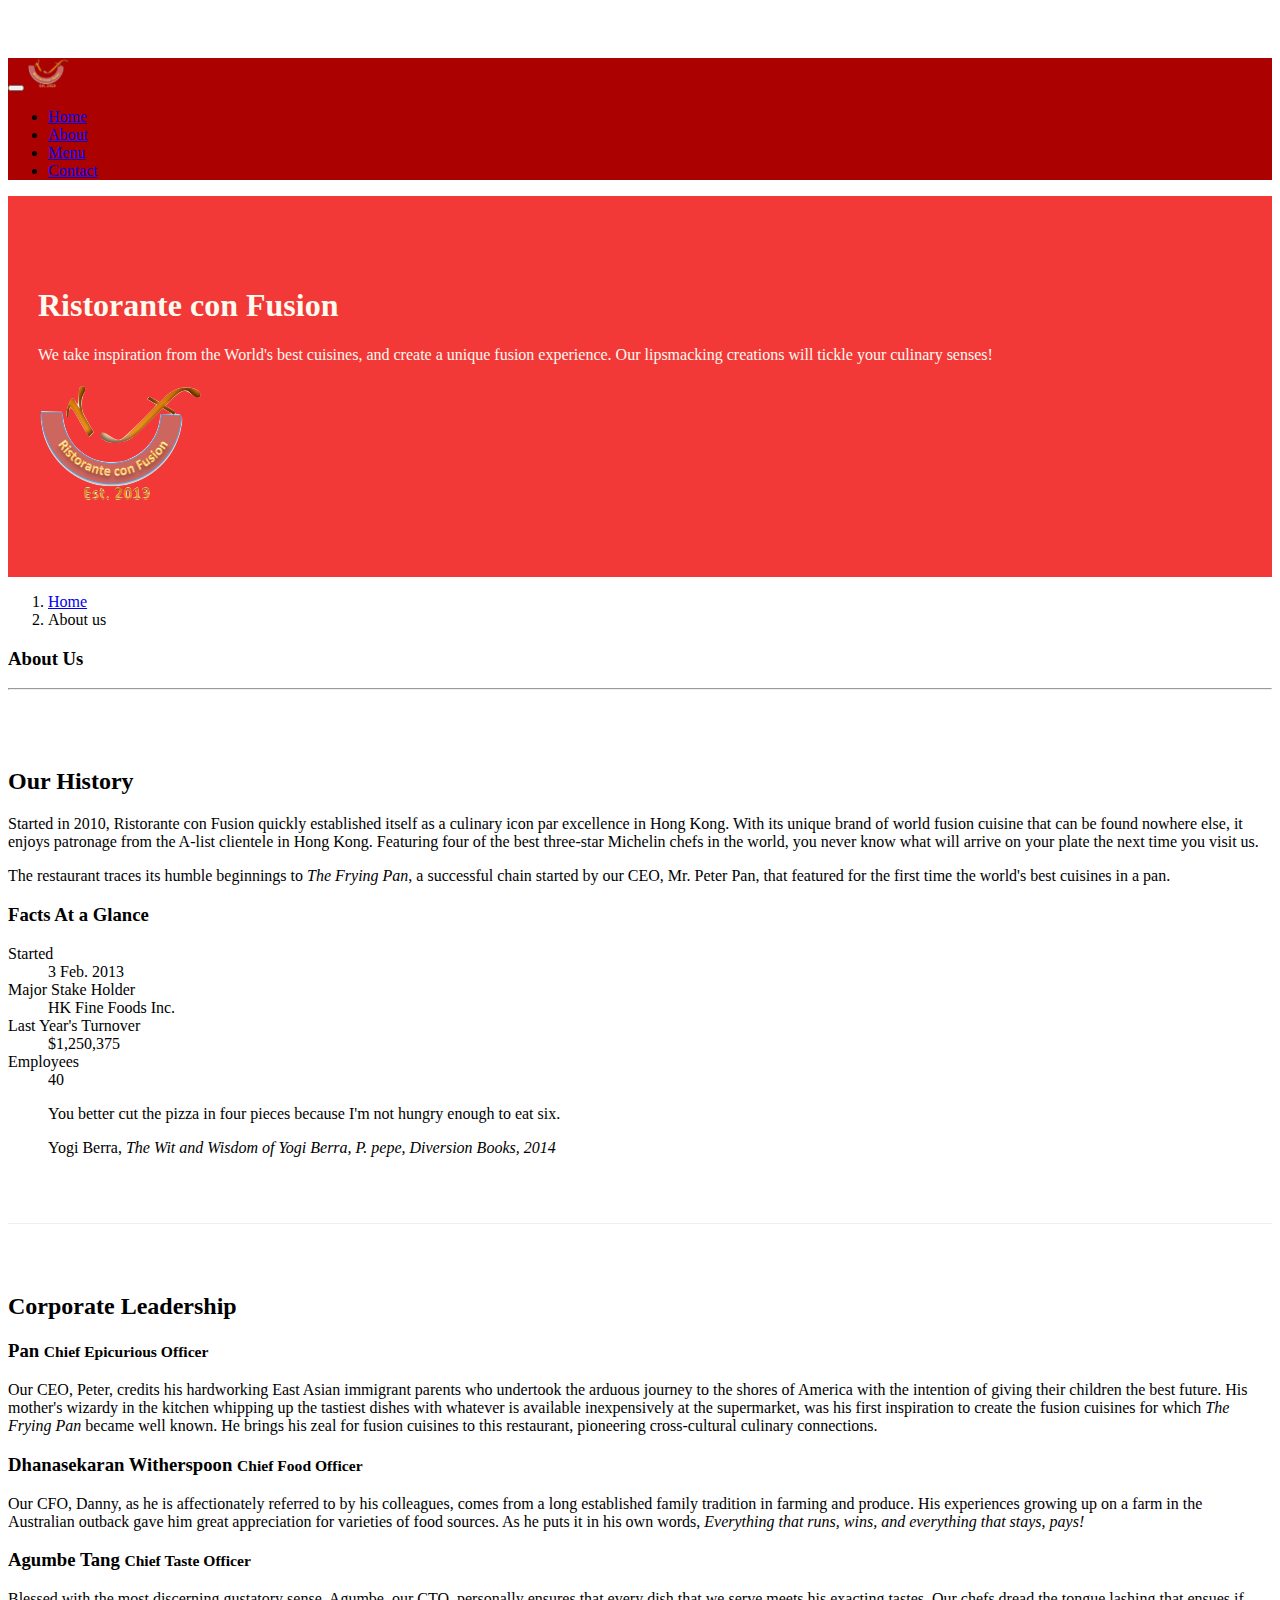
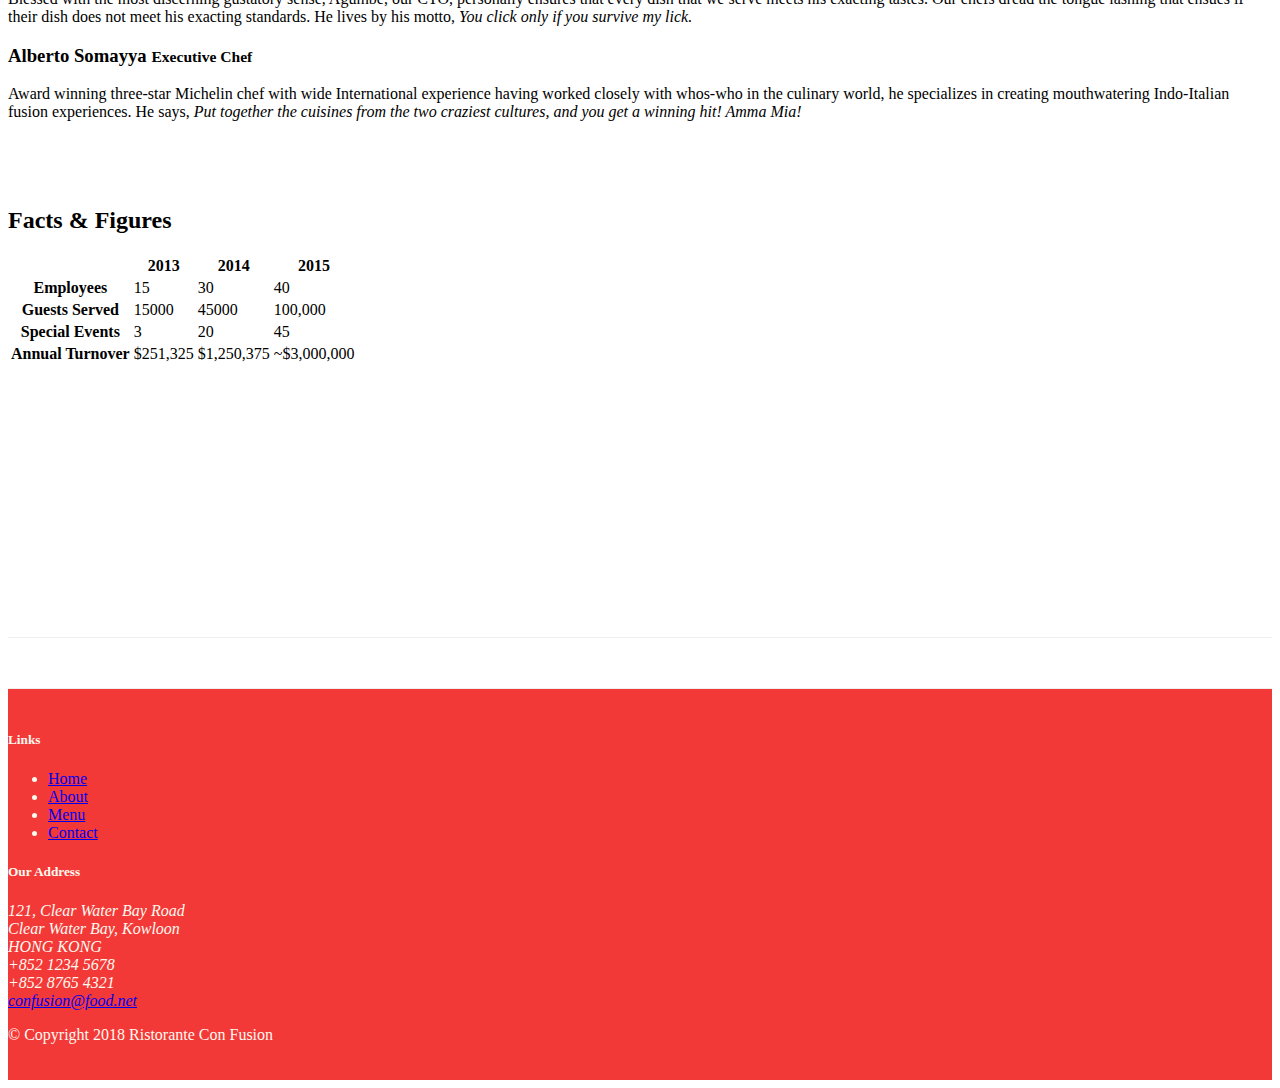
==== commit 0139907c: "Accordion" ====
--- a/aboutus.html
+++ b/aboutus.html
@@ -122,165 +122,212 @@
         <div class="container">
             <div class="row-content">
                 <h2>Corporate Leadership</h2>
-                <!-- TAB NAVIGATION -->
-                <ul class="nav nav-tabs">
-                    <li class="nav-item">
-                        <a class="nav-link active" href="#peter" role="tab" data-toggle="tab"> Peter Pan, CEO </a>
-                    </li>
-                    <li class="nav-item">
-                        <a class="nav-link" href="#danny" role="tab" data-toggle="tab"> Danny Witherspoon, CFO </a>
-                    </li>
-                    <li class="nav-item">
-                        <a class="nav-link" href="#agumbe" role="tab" data-toggle="tab"> Agumbe Tang, CTO </a>
-                    </li>
-                    <li class="nav-item">
-                        <a class="nav-link" href="#alberto" role="tab" data-toggle="tab"> Alberto Somayya, Exec. Chef
-                        </a>
-                    </li>
-                </ul>
-
-                <div class="tab-content">
-                    <div role="tabpanel" class="tab-pane fade show active" id="peter">
-                    <h3>Peter Pan <small>Chief Epicurious Officer</small></h3>
-                    <div class="d-none d-sm-block">
-                        <p>Our CEO, Peter, credits his hardworking East Asian immigrant parents who undertook the
-                            arduous journey to the shores of America with the intention of giving their children the
-                            best future. His mother's wizardy in the kitchen whipping up the tastiest dishes with
-                            whatever is available inexpensively at the supermarket, was his first inspiration to create
-                            the fusion cuisines for which <em>The Frying Pan</em> became well known. He brings his zeal
-                            for fusion cuisines to this restaurant, pioneering cross-cultural culinary connections.</p>
-                    </div>
-                </div>
-                <div role="tabpanel" class="tab-pane fade" id="danny">
-                    <h3>Dhanasekaran Witherspoon <small>Chief Food Officer</small></h3>
-                    <div class="d-none d-sm-block">
-                        <p>Our CFO, Danny, as he is affectionately referred to by his colleagues, comes from a long
-                            established family tradition in farming and produce. His experiences growing up on a farm in
-                            the Australian outback gave him great appreciation for varieties of food sources. As he puts
-                            it in his own words, <em>Everything that runs, wins, and everything that stays, pays!</em>
-                        </p>
-                    </div>
-                </div>
-                <div role="tabpanel" class="tab-pane fade" id="agumbe">
-                    <h3>Agumbe Tang <small>Chief Taste Officer</small></h3>
-                    <div class="d-none d-sm-block">
-                        <p>Blessed with the most discerning gustatory sense, Agumbe, our CTO, personally ensures that
-                            every dish that we serve meets his exacting tastes. Our chefs dread the tongue lashing that
-                            ensues if their dish does not meet his exacting standards. He lives by his motto, <em>You
-                                click only if you survive my lick.</em></p>
-                    </div>
-                </div>
-                <div role="tabpanel" class="tab-pane fade" id="alberto">
-                    <h3>Alberto Somayya <small>Executive Chef</small></h3>
-                    <div class="d-none d-sm-block">
-                        <p>Award winning three-star Michelin chef with wide International experience having worked
-                            closely with whos-who in the culinary world, he specializes in creating mouthwatering
-                            Indo-Italian fusion experiences. He says, <em>Put together the cuisines from the two
-                                craziest cultures, and you get a winning hit! Amma Mia!</em></p>
-                    </div>
-                </div>
-                </div>
-            </div>
-        </div>
-        <div class="row-content">
-            <div class="col-12 col-sm-9">
-                <h2>Facts &amp; Figures</h2>
-                <!-- Table -->
-                <div class="table-responsive">
-                    <table class="table table-striped">
-                        <theah class="thead-dark">
-                            <tr>
-                                <th>&nbsp;</th>
-                                <th>2013</th>
-                                <th>2014</th>
-                                <th>2015</th>
-                            </tr>
-                        </theah>
-                        <tbody>
-                            <tr>
-                                <th>Employees</th>
-                                <td>15</td>
-                                <td>30</td>
-                                <td>40</td>
-                            </tr>
-                            <tr>
-                                <th>Guests Served</th>
-                                <td>15000</td>
-                                <td>45000</td>
-                                <td>100,000</td>
-                            </tr>
-                            <tr>
-                                <th>Special Events</th>
-                                <td>3</td>
-                                <td>20</td>
-                                <td>45</td>
-                            </tr>
-                            <tr>
-                                <th>Annual Turnover</th>
-                                <td>$251,325</td>
-                                <td>$1,250,375</td>
-                                <td>~$3,000,000</td>
-                            </tr>
-                        </tbody>
-                    </table>
-                </div>
-            </div>
-            <div class="col-12 col-sm-3"></div>
-        </div>
-    </div>
-
-    <footer class="footer">
-        <div class="container">
-            <div class="row">
-                <div class="col-4 offset-1 col-sm-2">
-                    <h5>Links</h5>
-                    <ul class="list-unstyled">
-                        <li><a class="text-info" href="./index.html">Home</a></li>
-                        <li><a class="text-info" href="#">About</a></li>
-                        <li><a class="text-info" href="#">Menu</a></li>
-                        <li><a class="text-info" href="./contactus.html">Contact</a></li>
-                    </ul>
-                </div>
-                <div class="col-7 col-sm-5">
-                    <h5>Our Address</h5>
-                    <address>
-                        121, Clear Water Bay Road<br>
-                        Clear Water Bay, Kowloon<br>
-                        HONG KONG<br>
-                        <i class="fa fa-phone fa-lg"></i> +852 1234 5678<br>
-                        <i class="fa fa-fax fa-lg"></i> +852 8765 4321<br>
-                        <i class="fa fa-envelope fa-lg"></i> <a class="text-info"
-                            href="mailto:confusion@food.net">confusion@food.net</a>
-                    </address>
-                </div>
-                <div class="col-12 col-sm-4 align-self-center">
-                    <div class="text-center">
-                        <a class="btn btn-social-icon btn-google" href="http://google.com/+"><i
-                                class="fa fa-google-plus fa-lg"></i></a>
-                        <a class="btn btn-social-icon btn-facebook" href="http://www.facebook.com/profile.php?id="><i
-                                class="fa fa-facebook fa-lg"></i></a>
-                        <a class="btn btn-social-icon btn-linkedin" href="http://www.linkedin.com/in/"><i
-                                class="fa fa-linkedin fa-lg"></i></a>
-                        <a class="btn btn-social-icon btn-twitter" href="http://twitter.com/"><i
-                                class="fa fa-twitter fa-lg"></i></a>
-                        <a class="btn btn-social-icon btn-youtube" href="http://youtube.com/"><i
-                                class="fa fa-youtube fa-lg"></i></a>
-                        <a class="btn btn-social-icon" href="mailto:"><i class="fa fa-envelope fa-lg"></i></a>
-                    </div>
-                </div>
-            </div>
-            <div class="row justify-content-center">
-                <div class="col-auto">
-                    <p>© Copyright 2018 Ristorante Con Fusion</p>
-                </div>
-            </div>
-        </div>
-    </footer>
-
-    <!-- jQuery first, then Popper.js, then Boottrap.js -->
-    <script src="node_modules/jquery/dist/jquery.slim.min.js"></script>
-    <script src="node_modules/popper.js/dist/umd/popper.min.js"></script>
-    <script src="node_modules/bootstrap/dist/js/bootstrap.min.js"></script>
+
+                <!-- ACORDION NAVIGATION -->
+
+                <div id="accordion">
+                    <div class="card">
+                        <div class="card-header" role="tab" id="peterhead">
+                            <h3 class="mb-0">
+                                <a data-toggle="collapse" data-target="#peter">
+                                    Pan <small>Chief Epicurious Officer</small>
+                                </a>
+                            </h3>
+                        </div>
+                        <div class="collapse show" id="peter" data-parent="#accordion">
+                            <div class="card-body">
+                                <p class="d-none d-sm-block">Our CEO, Peter, credits his hardworking East Asian
+                                    immigrant parents who undertook
+                                    the
+                                    arduous journey to the shores of America with the intention of giving their children
+                                    the
+                                    best future. His mother's wizardy in the kitchen whipping up the tastiest dishes
+                                    with
+                                    whatever is available inexpensively at the supermarket, was his first inspiration to
+                                    create
+                                    the fusion cuisines for which <em>The Frying Pan</em> became well known. He brings
+                                    his
+                                    zeal
+                                    for fusion cuisines to this restaurant, pioneering cross-cultural culinary
+                                    connections.
+                                </p>
+                            </div>
+                        </div>
+                    </div>
+
+                    <div class="card">
+                        <div class="card-header" role="tab" id="dannyhead">
+                            <h3 class="mb-0">
+                                <a class="collapsed" data-toggle="collapse" data-target="#danny">
+                                    Dhanasekaran Witherspoon <small>Chief Food Officer</small>
+                                </a>
+                            </h3>
+                        </div>
+                        <div class="collapse" id="danny" data-parent="#accordion">
+                            <div class="card-body">
+                                <p class="d-none d-sm-block">Our CFO, Danny, as he is affectionately referred to by his
+                                    colleagues, comes from a long
+                                    established family tradition in farming and produce. His experiences growing up on a
+                                    farm in
+                                    the Australian outback gave him great appreciation for varieties of food sources. As
+                                    he
+                                    puts
+                                    it in his own words, <em>Everything that runs, wins, and everything that stays,
+                                        pays!</em>
+                                </p>
+                            </div>
+                        </div>
+                        <div class="card">
+                            <div class="card-header" role="tab" id="agumehead">
+                                <h3 class="mb-0">
+                                        <a class="collapsed" data-toggle="collapse" data-target="#agume">
+                                            Agumbe Tang <small>Chief Taste Officer</small></h3>
+                                </a>
+                            </div>
+                            <div class="collapse" id="agume" data-parent="#accordion">
+                                <div class="card-body">
+                                    <p class="d-none d-sm-block">Blessed with the most discerning gustatory sense,
+                                        Agumbe, our CTO, personally
+                                        ensures
+                                        that
+                                        every dish that we serve meets his exacting tastes. Our chefs dread the tongue
+                                        lashing
+                                        that
+                                        ensues if their dish does not meet his exacting standards. He lives by his
+                                        motto,
+                                        <em>You
+                                            click only if you survive my lick.</em>
+                                    </p>
+                                </div>
+                            </div>
+                            <div class="card">
+                                <div class="card-header" role="tab" id="albertohead">
+                                    <h3 class="mb-0">
+                                        <a class="collapsed" data-toggle="collapse" data-target="#alberto">
+                                            Alberto Somayya <small>Executive Chef</small>
+                                    </h3>
+                                    </a>
+                                </div>
+
+                                <div class="collapse" id="alberto" data-parent="#accordion">
+                                    <div class="card-body">
+                                        <p class="d-none d-sm-block">Award winning three-star Michelin chef with wide
+                                            International experience
+                                            having
+                                            worked
+                                            closely with whos-who in the culinary world, he specializes in creating
+                                            mouthwatering
+                                            Indo-Italian fusion experiences. He says, <em>Put together the cuisines from
+                                                the
+                                                two
+                                                craziest cultures, and you get a winning hit! Amma Mia!</em></p>
+                                    </div>
+                                </div>
+                            </div>
+                        </div>
+                    </div>
+                </div>
+
+                <div class="row-content">
+                    <div class="col-12 col-sm-9">
+                        <h2>Facts &amp; Figures</h2>
+                        <!-- Table -->
+                        <div class="table-responsive">
+                            <table class="table table-striped">
+                                <theah class="thead-dark">
+                                    <tr>
+                                        <th>&nbsp;</th>
+                                        <th>2013</th>
+                                        <th>2014</th>
+                                        <th>2015</th>
+                                    </tr>
+                                </theah>
+                                <tbody>
+                                    <tr>
+                                        <th>Employees</th>
+                                        <td>15</td>
+                                        <td>30</td>
+                                        <td>40</td>
+                                    </tr>
+                                    <tr>
+                                        <th>Guests Served</th>
+                                        <td>15000</td>
+                                        <td>45000</td>
+                                        <td>100,000</td>
+                                    </tr>
+                                    <tr>
+                                        <th>Special Events</th>
+                                        <td>3</td>
+                                        <td>20</td>
+                                        <td>45</td>
+                                    </tr>
+                                    <tr>
+                                        <th>Annual Turnover</th>
+                                        <td>$251,325</td>
+                                        <td>$1,250,375</td>
+                                        <td>~$3,000,000</td>
+                                    </tr>
+                                </tbody>
+                            </table>
+                        </div>
+                    </div>
+                    <div class="col-12 col-sm-3"></div>
+                </div>
+            </div>
+
+            <footer class="footer">
+                <div class="container">
+                    <div class="row">
+                        <div class="col-4 offset-1 col-sm-2">
+                            <h5>Links</h5>
+                            <ul class="list-unstyled">
+                                <li><a class="text-info" href="./index.html">Home</a></li>
+                                <li><a class="text-info" href="#">About</a></li>
+                                <li><a class="text-info" href="#">Menu</a></li>
+                                <li><a class="text-info" href="./contactus.html">Contact</a></li>
+                            </ul>
+                        </div>
+                        <div class="col-7 col-sm-5">
+                            <h5>Our Address</h5>
+                            <address>
+                                121, Clear Water Bay Road<br>
+                                Clear Water Bay, Kowloon<br>
+                                HONG KONG<br>
+                                <i class="fa fa-phone fa-lg"></i> +852 1234 5678<br>
+                                <i class="fa fa-fax fa-lg"></i> +852 8765 4321<br>
+                                <i class="fa fa-envelope fa-lg"></i> <a class="text-info"
+                                    href="mailto:confusion@food.net">confusion@food.net</a>
+                            </address>
+                        </div>
+                        <div class="col-12 col-sm-4 align-self-center">
+                            <div class="text-center">
+                                <a class="btn btn-social-icon btn-google" href="http://google.com/+"><i
+                                        class="fa fa-google-plus fa-lg"></i></a>
+                                <a class="btn btn-social-icon btn-facebook"
+                                    href="http://www.facebook.com/profile.php?id="><i
+                                        class="fa fa-facebook fa-lg"></i></a>
+                                <a class="btn btn-social-icon btn-linkedin" href="http://www.linkedin.com/in/"><i
+                                        class="fa fa-linkedin fa-lg"></i></a>
+                                <a class="btn btn-social-icon btn-twitter" href="http://twitter.com/"><i
+                                        class="fa fa-twitter fa-lg"></i></a>
+                                <a class="btn btn-social-icon btn-youtube" href="http://youtube.com/"><i
+                                        class="fa fa-youtube fa-lg"></i></a>
+                                <a class="btn btn-social-icon" href="mailto:"><i class="fa fa-envelope fa-lg"></i></a>
+                            </div>
+                        </div>
+                    </div>
+                    <div class="row justify-content-center">
+                        <div class="col-auto">
+                            <p>© Copyright 2018 Ristorante Con Fusion</p>
+                        </div>
+                    </div>
+                </div>
+            </footer>
+
+            <!-- jQuery first, then Popper.js, then Boottrap.js -->
+            <script src="node_modules/jquery/dist/jquery.slim.min.js"></script>
+            <script src="node_modules/popper.js/dist/umd/popper.min.js"></script>
+            <script src="node_modules/bootstrap/dist/js/bootstrap.min.js"></script>
 
 </body>
 
